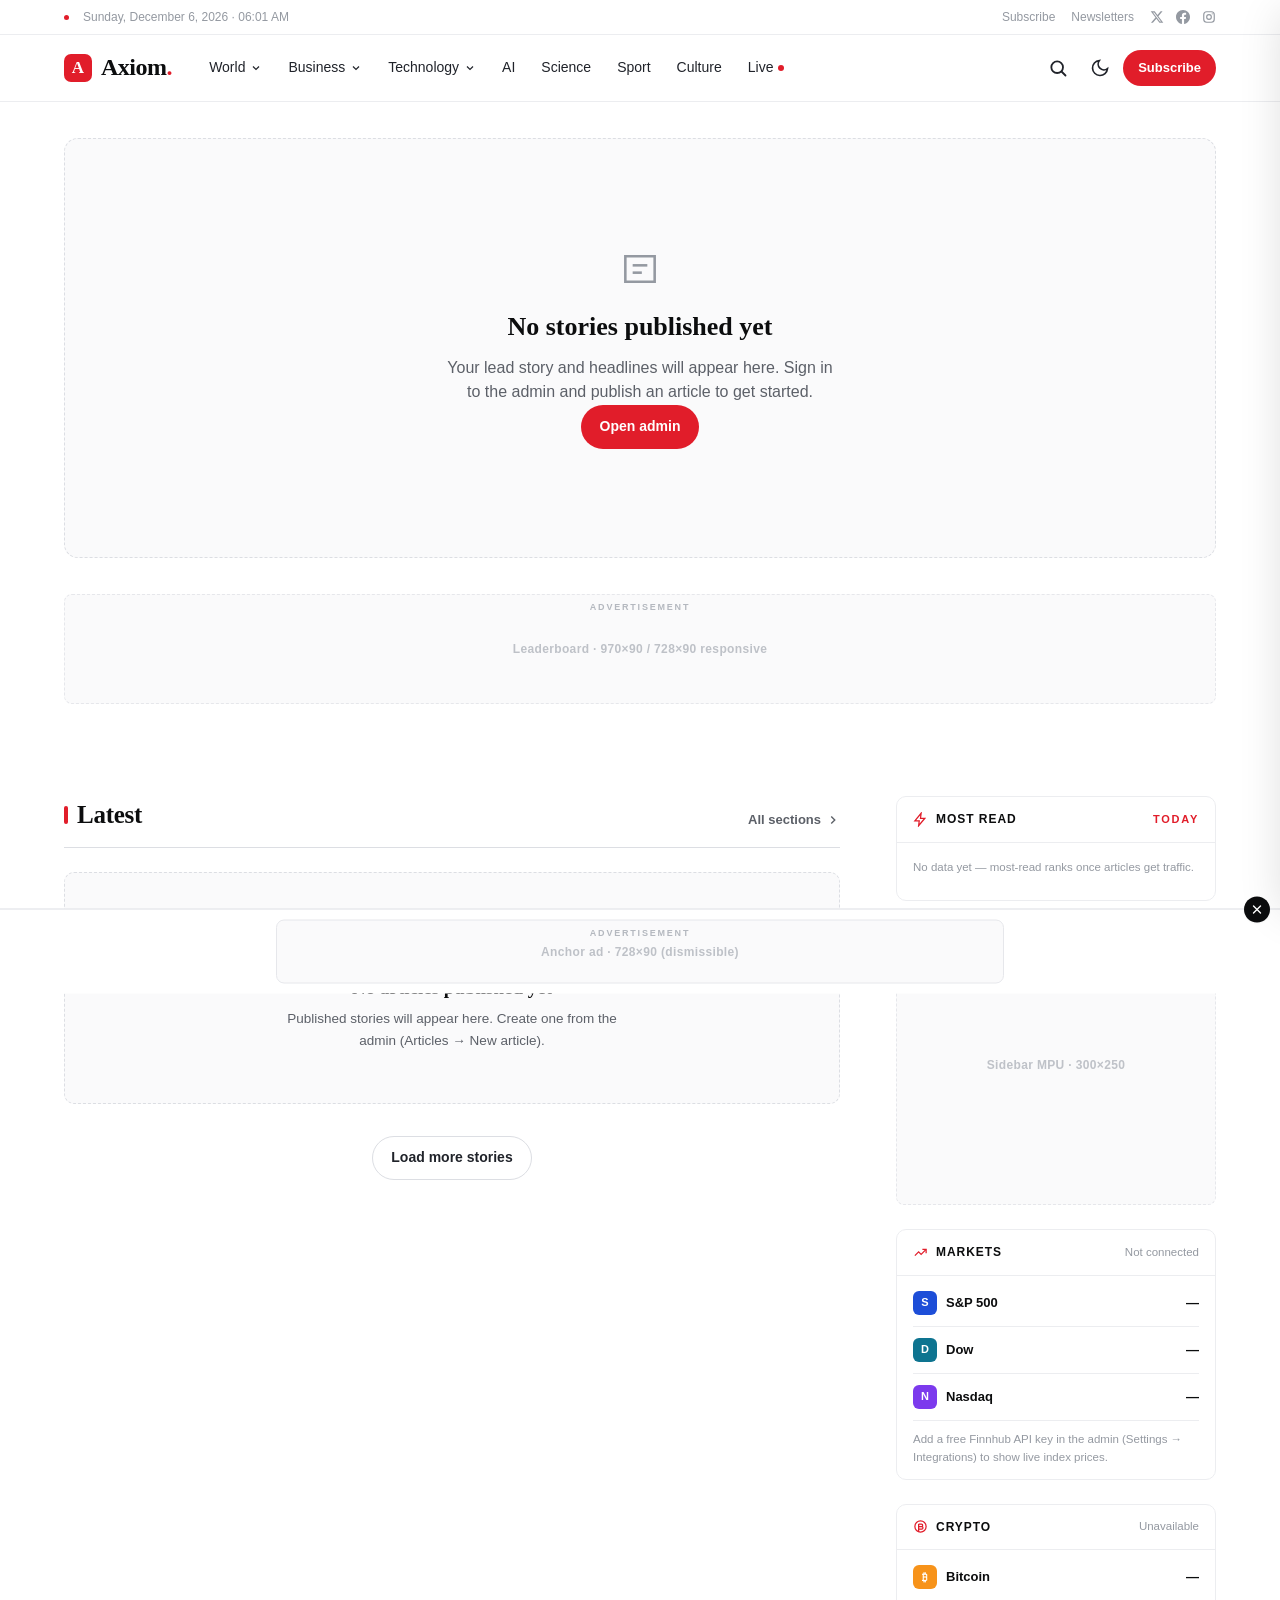
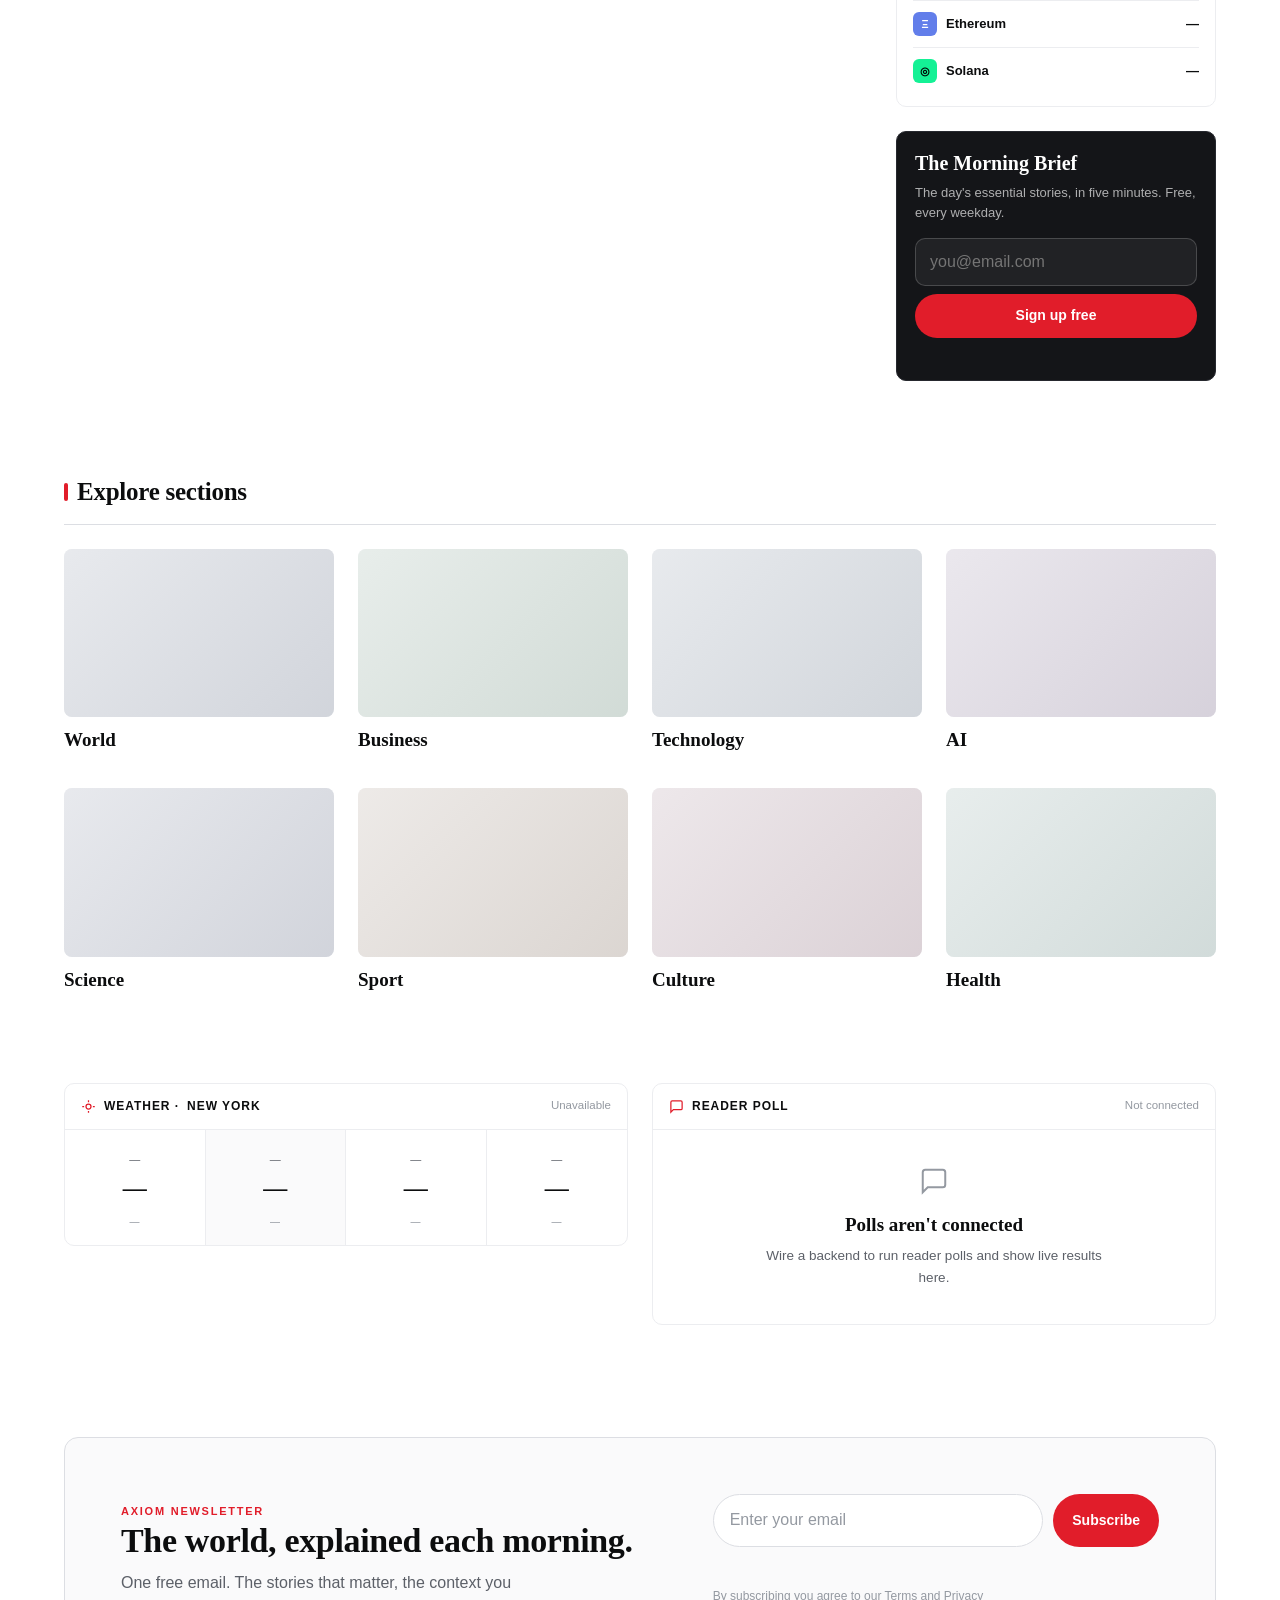
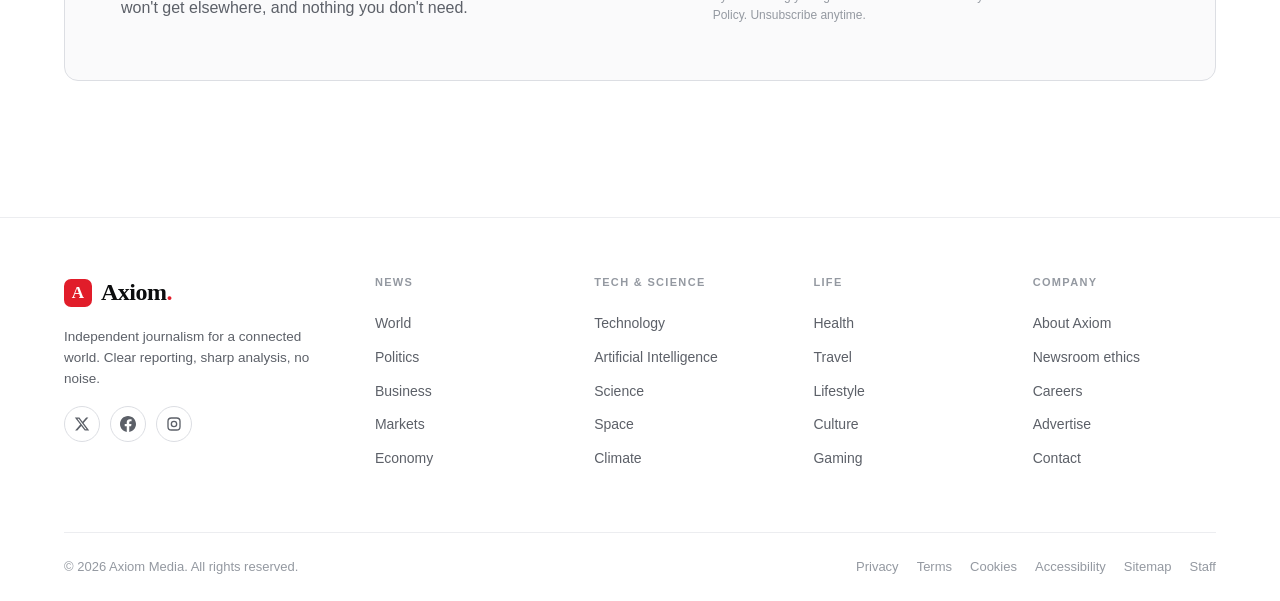
==== index.html @ 20c8a31b "Initial commit: Axiom news portal Minimalist, content-driven static news site (HTML/CSS/vanilla JS):" ====
<!DOCTYPE html>
<html lang="en">
<head>
<meta charset="utf-8">
<meta name="viewport" content="width=device-width, initial-scale=1, viewport-fit=cover">
<title>Axiom — Independent World News, Business, Technology &amp; AI</title>
<meta name="description" content="Axiom is a global news portal covering world affairs, business and markets, technology, AI, science, sport, culture, health and more.">
<meta name="theme-color" content="#E11D2A">
<meta http-equiv="Content-Security-Policy" content="default-src 'self'; base-uri 'self'; object-src 'none'; img-src 'self' data:; style-src 'self' 'unsafe-inline' https://fonts.googleapis.com; font-src 'self' https://fonts.gstatic.com; script-src 'self'; connect-src 'self' https://api.open-meteo.com https://api.coingecko.com https://finnhub.io; frame-ancestors 'none'; form-action 'self'">
<meta name="referrer" content="strict-origin-when-cross-origin">
<link rel="canonical" href="https://www.axiom.news/">
<meta name="robots" content="index, follow, max-image-preview:large">

<meta property="og:type" content="website">
<meta property="og:site_name" content="Axiom">
<meta property="og:title" content="Axiom — Independent World News">
<meta property="og:description" content="Clear reporting and sharp analysis across world, business, technology and AI.">
<meta property="og:url" content="https://www.axiom.news/">
<meta name="twitter:card" content="summary_large_image">
<meta name="twitter:site" content="@axiomnews">

<link rel="icon" href="data:image/svg+xml,%3Csvg xmlns='http://www.w3.org/2000/svg' viewBox='0 0 32 32'%3E%3Crect width='32' height='32' rx='8' fill='%23E11D2A'/%3E%3Ctext x='16' y='23' font-family='Georgia,serif' font-size='20' font-weight='700' fill='white' text-anchor='middle'%3EA%3C/text%3E%3C/svg%3E">
<link rel="preconnect" href="https://fonts.googleapis.com">
<link rel="preconnect" href="https://fonts.gstatic.com" crossorigin>
<link href="https://fonts.googleapis.com/css2?family=Fraunces:ital,opsz,wght@0,9..144,400..700;1,9..144,400..600&family=Inter:wght@400;500;600;700;800&family=Source+Serif+4:ital,opsz,wght@0,8..60,400..600;1,8..60,400&display=swap" rel="stylesheet">
<link rel="stylesheet" href="assets/css/styles.css">

<script type="application/ld+json">
{
  "@context": "https://schema.org",
  "@graph": [
    { "@type": "NewsMediaOrganization", "@id": "https://www.axiom.news/#org", "name": "Axiom",
      "url": "https://www.axiom.news/", "logo": "https://www.axiom.news/logo.png" },
    { "@type": "WebSite", "@id": "https://www.axiom.news/#site", "url": "https://www.axiom.news/",
      "name": "Axiom", "publisher": { "@id": "https://www.axiom.news/#org" },
      "potentialAction": { "@type": "SearchAction",
        "target": "https://www.axiom.news/search?q={query}", "query-input": "required name=query" } }
  ]
}
</script>
</head>
<body>
<a class="skip-link" href="#main">Skip to content</a>

<!-- ============ UTILITY BAR ============ -->
<div class="utility-bar">
  <div class="container">
    <div class="u-left"><span class="u-dot"></span><time data-date>—</time></div>
    <div class="u-right">
      <a href="#newsletter" class="hide-s">Subscribe</a>
      <a href="#newsletter" class="hide-s">Newsletters</a>
      <div class="u-social" aria-label="Social links">
        <a href="#" aria-label="Axiom on X"><svg width="14" height="14" viewBox="0 0 24 24" fill="currentColor"><path d="M18.244 2.25h3.308l-7.227 8.26 8.502 11.24H16.17l-5.214-6.817L4.99 21.75H1.68l7.73-8.835L1.254 2.25H8.08l4.713 6.231zm-1.161 17.52h1.833L7.084 4.126H5.117z"/></svg></a>
        <a href="#" aria-label="Axiom on Facebook"><svg width="14" height="14" viewBox="0 0 24 24" fill="currentColor"><path d="M24 12.07C24 5.4 18.63 0 12 0S0 5.4 0 12.07C0 18.1 4.39 23.1 10.13 24v-8.44H7.08v-3.49h3.05V9.41c0-3.02 1.79-4.69 4.53-4.69 1.31 0 2.68.24 2.68.24v2.97h-1.51c-1.49 0-1.96.93-1.96 1.89v2.25h3.33l-.53 3.49h-2.8V24C19.61 23.1 24 18.1 24 12.07z"/></svg></a>
        <a href="#" aria-label="Axiom on Instagram"><svg width="14" height="14" viewBox="0 0 24 24" fill="none" stroke="currentColor" stroke-width="2"><rect x="3" y="3" width="18" height="18" rx="5"/><circle cx="12" cy="12" r="4"/><circle cx="17.5" cy="6.5" r="1" fill="currentColor" stroke="none"/></svg></a>
      </div>
    </div>
  </div>
</div>

<!-- ============ HEADER ============ -->
<header class="site-header">
  <div class="container header-main">
    <a class="brand" href="index.html" aria-label="Axiom home"><span class="brand__mark">A</span><span class="brand__name">Axiom<b>.</b></span></a>

    <nav class="primary-nav" aria-label="Primary">
      <li class="has-mega">
        <a class="nav-link" href="category.html" data-cat="world">World <svg width="12" height="12" viewBox="0 0 24 24" fill="none" stroke="currentColor" stroke-width="2.4"><polyline points="6 9 12 15 18 9"/></svg></a>
        <div class="mega"><div class="container mega__grid">
          <div class="mega__col"><h4>Regions</h4><a href="category.html" data-cat="world">United States</a><a href="category.html" data-cat="world">Europe</a><a href="category.html" data-cat="world">Asia &amp; Pacific</a><a href="category.html" data-cat="world">Middle East</a><a href="category.html" data-cat="world">Africa</a><a href="category.html" data-cat="world">Americas</a></div>
          <div class="mega__col"><h4>Topics</h4><a href="category.html" data-cat="world">Politics</a><a href="category.html" data-cat="world">Conflict &amp; Security</a><a href="category.html" data-cat="science">Climate</a><a href="category.html" data-cat="world">Migration</a><a href="category.html" data-cat="world">Elections</a></div>
          <a class="mega__card" href="category.html" data-cat="world"><div class="media g-world" style="aspect-ratio:16/9;border-radius:8px;margin-bottom:10px"></div><h5>Browse all World coverage →</h5></a>
        </div></div>
      </li>
      <li class="has-mega">
        <a class="nav-link" href="category.html" data-cat="business">Business <svg width="12" height="12" viewBox="0 0 24 24" fill="none" stroke="currentColor" stroke-width="2.4"><polyline points="6 9 12 15 18 9"/></svg></a>
        <div class="mega"><div class="container mega__grid">
          <div class="mega__col"><h4>Markets</h4><a href="category.html" data-cat="business">Stocks</a><a href="category.html" data-cat="business">Bonds &amp; Rates</a><a href="category.html" data-cat="business">Commodities</a><a href="category.html" data-cat="business">Currencies</a><a href="category.html" data-cat="business">Crypto</a></div>
          <div class="mega__col"><h4>Sectors</h4><a href="category.html" data-cat="business">Economy</a><a href="category.html" data-cat="business">Deals &amp; M&amp;A</a><a href="category.html" data-cat="business">Startups</a><a href="category.html" data-cat="business">Energy</a><a href="category.html" data-cat="business">Real Estate</a></div>
          <a class="mega__card" href="category.html" data-cat="business"><div class="media g-biz" style="aspect-ratio:16/9;border-radius:8px;margin-bottom:10px"></div><h5>Browse all Business coverage →</h5></a>
        </div></div>
      </li>
      <li class="has-mega">
        <a class="nav-link" href="category.html" data-cat="technology">Technology <svg width="12" height="12" viewBox="0 0 24 24" fill="none" stroke="currentColor" stroke-width="2.4"><polyline points="6 9 12 15 18 9"/></svg></a>
        <div class="mega"><div class="container mega__grid">
          <div class="mega__col"><h4>Tech</h4><a href="category.html" data-cat="technology">Gadgets</a><a href="category.html" data-cat="technology">Software</a><a href="category.html" data-cat="technology">Security</a><a href="category.html" data-cat="technology">Big Tech</a><a href="category.html" data-cat="technology">Reviews</a></div>
          <div class="mega__col"><h4>Frontier</h4><a href="category.html" data-cat="ai">Artificial Intelligence</a><a href="category.html" data-cat="technology">Robotics</a><a href="category.html" data-cat="science">Space</a><a href="category.html" data-cat="technology">Chips</a></div>
          <a class="mega__card" href="category.html" data-cat="technology"><div class="media g-tech" style="aspect-ratio:16/9;border-radius:8px;margin-bottom:10px"></div><h5>Browse all Technology coverage →</h5></a>
        </div></div>
      </li>
      <li><a class="nav-link" href="category.html" data-cat="ai">AI</a></li>
      <li><a class="nav-link" href="category.html" data-cat="science">Science</a></li>
      <li><a class="nav-link" href="category.html" data-cat="sport">Sport</a></li>
      <li><a class="nav-link" href="category.html" data-cat="culture">Culture</a></li>
      <li><a class="nav-link" href="category.html" data-cat="live" data-live>Live</a></li>
    </nav>

    <div class="header-actions">
      <button class="icon-btn" data-open-search aria-label="Search (press /)"><svg width="20" height="20" viewBox="0 0 24 24" fill="none" stroke="currentColor" stroke-width="2.2" stroke-linecap="round"><circle cx="11" cy="11" r="7"/><line x1="21" y1="21" x2="16.5" y2="16.5"/></svg></button>
      <button class="icon-btn theme-toggle" data-theme-toggle aria-label="Toggle dark mode">
        <svg class="moon" width="20" height="20" viewBox="0 0 24 24" fill="none" stroke="currentColor" stroke-width="2"><path d="M21 12.8A9 9 0 1 1 11.2 3a7 7 0 0 0 9.8 9.8z"/></svg>
        <svg class="sun" width="20" height="20" viewBox="0 0 24 24" fill="none" stroke="currentColor" stroke-width="2"><circle cx="12" cy="12" r="4.5"/><line x1="12" y1="2" x2="12" y2="5"/><line x1="12" y1="19" x2="12" y2="22"/><line x1="2" y1="12" x2="5" y2="12"/><line x1="19" y1="12" x2="22" y2="12"/></svg>
      </button>
      <a class="btn btn--primary btn--sm hide-s" href="#newsletter">Subscribe</a>
      <button class="icon-btn hamburger" data-open-drawer aria-label="Open menu"><svg width="22" height="22" viewBox="0 0 24 24" fill="none" stroke="currentColor" stroke-width="2.2" stroke-linecap="round"><line x1="3" y1="7" x2="21" y2="7"/><line x1="3" y1="12" x2="21" y2="12"/><line x1="3" y1="17" x2="21" y2="17"/></svg></button>
    </div>
  </div>
</header>

<!-- ============ BREAKING TICKER (hidden until there is content) ============ -->
<div class="ticker" aria-label="Latest headlines" style="display:none">
  <span class="ticker__label"><span class="blink"></span> Latest</span>
  <div class="ticker__viewport"><div class="ticker__track" data-ticker-track></div></div>
</div>

<main id="main">

  <!-- ============ HERO (filled from published content) ============ -->
  <section class="hero container">
    <div data-home-hero>
      <div class="hero__empty">
        <svg width="44" height="44" viewBox="0 0 24 24" fill="none" stroke="currentColor" stroke-width="1.4"><path d="M4 5h16v14H4z"/><line x1="8" y1="10" x2="16" y2="10"/><line x1="8" y1="14" x2="13" y2="14"/></svg>
        <h2>No stories published yet</h2>
        <p>Your lead story and headlines will appear here. Sign in to the admin and publish an article to get started.</p>
        <a class="btn btn--primary" href="admin.html">Open admin</a>
      </div>
    </div>
    <div class="ad ad--leaderboard"><span class="ad__slot">Leaderboard · 970×90 / 728×90 responsive</span></div>
  </section>

  <!-- ============ LATEST + SIDEBAR ============ -->
  <section class="section container">
    <div class="with-aside">
      <div>
        <div class="section-head"><h2>Latest</h2><a class="more" href="category.html" data-cat="world">All sections <svg width="14" height="14" viewBox="0 0 24 24" fill="none" stroke="currentColor" stroke-width="2.4"><polyline points="9 6 15 12 9 18"/></svg></a></div>
        <div class="grid grid--2" data-feed></div>
        <div class="flex center" style="justify-content:center;margin-top:32px">
          <button class="btn btn--ghost" data-load-more>Load more stories</button>
        </div>
      </div>

      <aside class="aside">
        <div class="widget">
          <div class="widget__head"><h3><svg width="15" height="15" viewBox="0 0 24 24" fill="none" stroke="currentColor" stroke-width="2"><path d="M13 2 3 14h7l-1 8 10-12h-7z"/></svg> Most read</h3><span class="kicker">Today</span></div>
          <div class="widget__body"><ul class="mostread" data-mostread></ul></div>
        </div>

        <div class="ad ad--mpu"><span class="ad__slot">Sidebar MPU · 300×250</span></div>

        <div class="widget">
          <div class="widget__head"><h3><svg width="15" height="15" viewBox="0 0 24 24" fill="none" stroke="currentColor" stroke-width="2"><polyline points="3 17 9 11 13 15 21 7"/><polyline points="15 7 21 7 21 13"/></svg> Markets</h3><span class="note-src" data-stock-status>Not connected</span></div>
          <div class="widget__body">
            <div class="market-row" data-stock="SPY"><span class="sym"><span class="ic" style="background:#1d4ed8">S</span>S&amp;P 500</span><span class="val"><span class="price">—</span> <span class="chg"></span></span></div>
            <div class="market-row" data-stock="DIA"><span class="sym"><span class="ic" style="background:#0e7490">D</span>Dow</span><span class="val"><span class="price">—</span> <span class="chg"></span></span></div>
            <div class="market-row" data-stock="QQQ"><span class="sym"><span class="ic" style="background:#7c3aed">N</span>Nasdaq</span><span class="val"><span class="price">—</span> <span class="chg"></span></span></div>
            <p class="note-src" data-stock-note style="padding-top:10px">Add a free Finnhub API key in the admin (Settings → Integrations) to show live index prices.</p>
          </div>
        </div>

        <div class="widget">
          <div class="widget__head"><h3><svg width="15" height="15" viewBox="0 0 24 24" fill="none" stroke="currentColor" stroke-width="2"><circle cx="12" cy="12" r="9"/><path d="M9 8h4.5a2 2 0 0 1 0 4H9m0 0h5a2 2 0 0 1 0 4H9m0-8v12"/></svg> Crypto</h3><span class="note-src" data-crypto-status>Loading…</span></div>
          <div class="widget__body">
            <div class="market-row" data-crypto="bitcoin"><span class="sym"><span class="ic" style="background:#f7931a">₿</span>Bitcoin</span><span class="val"><span class="price">—</span> <span class="chg"></span></span></div>
            <div class="market-row" data-crypto="ethereum"><span class="sym"><span class="ic" style="background:#627eea">Ξ</span>Ethereum</span><span class="val"><span class="price">—</span> <span class="chg"></span></span></div>
            <div class="market-row" data-crypto="solana"><span class="sym"><span class="ic" style="background:#14f195;color:#000">◎</span>Solana</span><span class="val"><span class="price">—</span> <span class="chg"></span></span></div>
          </div>
        </div>

        <div class="widget" style="background:#141518;border-color:#26282e;color:#fff">
          <div class="widget__body" style="padding:20px 18px">
            <h3 style="font-family:var(--font-display);font-size:20px;font-weight:600;color:#fff;line-height:1.15">The Morning Brief</h3>
            <p style="font-size:13px;color:rgba(255,255,255,.66);margin-top:8px">The day's essential stories, in five minutes. Free, every weekday.</p>
            <form class="form" data-newsletter style="margin-top:14px;display:flex;flex-direction:column;gap:8px">
              <input type="email" required placeholder="you@email.com" style="padding:11px 14px;border-radius:10px;border:1.5px solid rgba(255,255,255,.18);background:rgba(255,255,255,.06);color:#fff">
              <button class="btn btn--primary btn--block" type="submit">Sign up free</button>
              <span class="msg" style="font-size:12px;min-height:14px"></span>
            </form>
          </div>
        </div>
      </aside>
    </div>
  </section>

  <!-- ============ EXPLORE SECTIONS ============ -->
  <section class="section--tight container">
    <div class="section-head"><h2>Explore sections</h2></div>
    <div class="grid grid--4">
      <a class="card" href="category.html" data-cat="world"><div class="media g-world"></div><div class="card__body"><h3>World</h3></div></a>
      <a class="card" href="category.html" data-cat="business"><div class="media g-biz"></div><div class="card__body"><h3>Business</h3></div></a>
      <a class="card" href="category.html" data-cat="technology"><div class="media g-tech"></div><div class="card__body"><h3>Technology</h3></div></a>
      <a class="card" href="category.html" data-cat="ai"><div class="media g-ai"></div><div class="card__body"><h3>AI</h3></div></a>
      <a class="card" href="category.html" data-cat="science"><div class="media g-sci"></div><div class="card__body"><h3>Science</h3></div></a>
      <a class="card" href="category.html" data-cat="sport"><div class="media g-sport"></div><div class="card__body"><h3>Sport</h3></div></a>
      <a class="card" href="category.html" data-cat="culture"><div class="media g-ent"></div><div class="card__body"><h3>Culture</h3></div></a>
      <a class="card" href="category.html" data-cat="health"><div class="media g-health"></div><div class="card__body"><h3>Health</h3></div></a>
    </div>
  </section>

  <!-- ============ WIDGETS ROW (placeholders) ============ -->
  <section class="section container">
    <div class="grid grid--2" style="align-items:start">
      <div class="widget">
        <div class="widget__head"><h3><svg width="15" height="15" viewBox="0 0 24 24" fill="none" stroke="currentColor" stroke-width="2"><circle cx="12" cy="12" r="4"/><line x1="12" y1="2" x2="12" y2="5"/><line x1="12" y1="19" x2="12" y2="22"/><line x1="2" y1="12" x2="5" y2="12"/><line x1="19" y1="12" x2="22" y2="12"/></svg> Weather · <span data-weather-loc>New York</span></h3><span class="note-src" data-weather-status>Loading…</span></div>
        <div class="weather" data-weather>
          <div class="weather__day" data-wday><span class="lbl">—</span><div class="t muted-val">—</div><div class="d">—</div></div>
          <div class="weather__day" data-wday style="background:var(--surface)"><span class="lbl">—</span><div class="t muted-val">—</div><div class="d">—</div></div>
          <div class="weather__day" data-wday><span class="lbl">—</span><div class="t muted-val">—</div><div class="d">—</div></div>
          <div class="weather__day" data-wday><span class="lbl">—</span><div class="t muted-val">—</div><div class="d">—</div></div>
        </div>
      </div>

      <div class="widget">
        <div class="widget__head"><h3><svg width="15" height="15" viewBox="0 0 24 24" fill="none" stroke="currentColor" stroke-width="2"><path d="M21 15a2 2 0 0 1-2 2H7l-4 4V5a2 2 0 0 1 2-2h14a2 2 0 0 1 2 2z"/></svg> Reader poll</h3><span class="note-src">Not connected</span></div>
        <div class="widget__body" style="padding:18px">
          <div class="empty" style="border:none;background:transparent;padding:18px 0">
            <svg width="30" height="30" viewBox="0 0 24 24" fill="none" stroke="currentColor" stroke-width="1.6"><path d="M21 15a2 2 0 0 1-2 2H7l-4 4V5a2 2 0 0 1 2-2h14a2 2 0 0 1 2 2z"/></svg>
            <h3>Polls aren't connected</h3>
            <p>Wire a backend to run reader polls and show live results here.</p>
          </div>
        </div>
      </div>
    </div>
  </section>

  <!-- ============ NEWSLETTER BAND ============ -->
  <section class="section container" id="newsletter">
    <div class="newsletter">
      <div class="newsletter__inner">
        <div>
          <span class="kicker">Axiom newsletter</span>
          <h2>The world, explained each morning.</h2>
          <p>One free email. The stories that matter, the context you won't get elsewhere, and nothing you don't need.</p>
        </div>
        <div>
          <form class="form" data-newsletter>
            <input type="email" required placeholder="Enter your email" aria-label="Email address">
            <button class="btn btn--primary" type="submit">Subscribe</button>
          </form>
          <div class="msg"></div>
          <p class="fineprint">By subscribing you agree to our Terms and Privacy Policy. Unsubscribe anytime.</p>
        </div>
      </div>
    </div>
  </section>

</main>

<!-- ============ FOOTER ============ -->
<footer class="site-footer">
  <div class="container">
    <div class="footer-top">
      <div class="footer-brand">
        <a class="brand" href="index.html"><span class="brand__mark">A</span><span class="brand__name">Axiom<b>.</b></span></a>
        <p>Independent journalism for a connected world. Clear reporting, sharp analysis, no noise.</p>
        <div class="footer-social">
          <a href="#" aria-label="X"><svg width="16" height="16" viewBox="0 0 24 24" fill="currentColor"><path d="M18.244 2.25h3.308l-7.227 8.26 8.502 11.24H16.17l-5.214-6.817L4.99 21.75H1.68l7.73-8.835L1.254 2.25H8.08l4.713 6.231zm-1.161 17.52h1.833L7.084 4.126H5.117z"/></svg></a>
          <a href="#" aria-label="Facebook"><svg width="16" height="16" viewBox="0 0 24 24" fill="currentColor"><path d="M24 12.07C24 5.4 18.63 0 12 0S0 5.4 0 12.07C0 18.1 4.39 23.1 10.13 24v-8.44H7.08v-3.49h3.05V9.41c0-3.02 1.79-4.69 4.53-4.69 1.31 0 2.68.24 2.68.24v2.97h-1.51c-1.49 0-1.96.93-1.96 1.89v2.25h3.33l-.53 3.49h-2.8V24C19.61 23.1 24 18.1 24 12.07z"/></svg></a>
          <a href="#" aria-label="Instagram"><svg width="16" height="16" viewBox="0 0 24 24" fill="none" stroke="currentColor" stroke-width="2"><rect x="3" y="3" width="18" height="18" rx="5"/><circle cx="12" cy="12" r="4"/></svg></a>
        </div>
      </div>
      <div class="footer-col"><h4>News</h4><a href="category.html" data-cat="world">World</a><a href="category.html" data-cat="world">Politics</a><a href="category.html" data-cat="business">Business</a><a href="category.html" data-cat="business">Markets</a><a href="category.html" data-cat="business">Economy</a></div>
      <div class="footer-col"><h4>Tech &amp; Science</h4><a href="category.html" data-cat="technology">Technology</a><a href="category.html" data-cat="ai">Artificial Intelligence</a><a href="category.html" data-cat="science">Science</a><a href="category.html" data-cat="science">Space</a><a href="category.html" data-cat="science">Climate</a></div>
      <div class="footer-col"><h4>Life</h4><a href="category.html" data-cat="health">Health</a><a href="category.html" data-cat="travel">Travel</a><a href="category.html" data-cat="lifestyle">Lifestyle</a><a href="category.html" data-cat="culture">Culture</a><a href="category.html" data-cat="gaming">Gaming</a></div>
      <div class="footer-col"><h4>Company</h4><a href="#">About Axiom</a><a href="#">Newsroom ethics</a><a href="#">Careers</a><a href="#">Advertise</a><a href="#">Contact</a></div>
    </div>
    <div class="footer-bottom">
      <span>© <span data-year>2026</span> Axiom Media. All rights reserved.</span>
      <nav aria-label="Legal"><a href="#">Privacy</a><a href="#">Terms</a><a href="#">Cookies</a><a href="#">Accessibility</a><a href="#">Sitemap</a><a href="admin.html">Staff</a></nav>
    </div>
  </div>
</footer>

<div class="anchor-ad" aria-label="Advertisement">
  <button class="anchor-ad__close" aria-label="Close ad"><svg width="14" height="14" viewBox="0 0 24 24" fill="none" stroke="currentColor" stroke-width="2.4" stroke-linecap="round"><line x1="6" y1="6" x2="18" y2="18"/><line x1="18" y1="6" x2="6" y2="18"/></svg></button>
  <div class="inner"><div class="ad"><span class="ad__slot">Anchor ad · 728×90 (dismissible)</span></div></div>
</div>

<button class="to-top" aria-label="Back to top"><svg width="20" height="20" viewBox="0 0 24 24" fill="none" stroke="currentColor" stroke-width="2.4" stroke-linecap="round"><polyline points="18 15 12 9 6 15"/></svg></button>

<!-- SEARCH OVERLAY -->
<div class="search-overlay" role="dialog" aria-modal="true" aria-label="Search">
  <div class="search-box">
    <div class="field">
      <svg width="22" height="22" viewBox="0 0 24 24" fill="none" stroke="var(--accent)" stroke-width="2.4" stroke-linecap="round"><circle cx="11" cy="11" r="7"/><line x1="21" y1="21" x2="16.5" y2="16.5"/></svg>
      <input type="search" placeholder="Search Axiom…" aria-label="Search">
      <button class="icon-btn" data-close-search aria-label="Close"><svg width="20" height="20" viewBox="0 0 24 24" fill="none" stroke="currentColor" stroke-width="2.2" stroke-linecap="round"><line x1="6" y1="6" x2="18" y2="18"/><line x1="18" y1="6" x2="6" y2="18"/></svg></button>
    </div>
    <p class="hint">Browse sections</p>
    <div class="terms"></div>
  </div>
</div>

<!-- MOBILE DRAWER -->
<div class="scrim-bg" data-close-drawer></div>
<aside class="drawer" aria-label="Mobile menu">
  <div class="drawer__head">
    <a class="brand" href="index.html"><span class="brand__mark">A</span><span class="brand__name">Axiom<b>.</b></span></a>
    <button class="icon-btn" data-close-drawer aria-label="Close menu"><svg width="22" height="22" viewBox="0 0 24 24" fill="none" stroke="currentColor" stroke-width="2.2" stroke-linecap="round"><line x1="6" y1="6" x2="18" y2="18"/><line x1="18" y1="6" x2="6" y2="18"/></svg></button>
  </div>
  <nav>
    <a href="category.html" data-cat="world">World</a>
    <a href="category.html" data-cat="business">Business</a>
    <a href="category.html" data-cat="technology">Technology</a>
    <a href="category.html" data-cat="ai">AI</a>
    <a href="category.html" data-cat="science">Science</a>
    <a href="category.html" data-cat="sport">Sport</a>
    <a href="category.html" data-cat="health">Health</a>
    <a href="category.html" data-cat="travel">Travel</a>
    <a href="category.html" data-cat="culture">Culture</a>
    <a href="category.html" data-cat="gaming">Gaming</a>
  </nav>
  <div class="drawer__foot">
    <a class="btn btn--primary btn--block" href="#newsletter" data-close-drawer>Subscribe</a>
    <a class="btn btn--ghost btn--block" href="admin.html">Admin</a>
  </div>
</aside>

<script src="assets/js/data.js" defer></script>
<script src="assets/js/main.js" defer></script>
</body>
</html>
---- assets/css/styles.css ----
/* =====================================================================
   AXIOM — Minimal editorial news system
   Restraint-first: whitespace, hairlines, strong type, one accent.
   Accent: Signal Red (#E11D2A). Light + dark.
   Class API is stable — markup keeps working.
   ===================================================================== */

/* ---------- 1. TOKENS ---------- */
:root {
  --accent: #E11D2A;
  --accent-press: #B8141F;
  --accent-tint: #FBECEC;
  --accent-ink: #ffffff;

  --ink: #0C0D0E;
  --text: #20232A;
  --text-2: #5C6068;
  --text-3: #9499A1;

  --bg: #FFFFFF;
  --surface: #FAFAFB;
  --surface-2: #F1F2F4;
  --header-bg: rgba(255, 255, 255, .85);

  --border: #ECEDF0;
  --border-strong: #DCDEE3;

  --ad-bg: #FAFAFB;
  --ad-border: #E6E7EB;
  --ad-label: #B4B8BF;
  --positive: #117A45;
  --negative: #C71F2D;

  --shadow-sm: 0 1px 2px rgba(12, 13, 14, .04);
  --shadow-pop: 0 12px 40px rgba(12, 13, 14, .12);

  --r-xs: 4px; --r-sm: 8px; --r: 10px; --r-lg: 14px; --r-pill: 999px;

  --font-display: "Fraunces", Georgia, "Times New Roman", serif;
  --font-ui: "Inter", -apple-system, BlinkMacSystemFont, "Segoe UI", Roboto, sans-serif;
  --font-read: "Source Serif 4", Georgia, serif;

  --s1: 4px; --s2: 8px; --s3: 12px; --s4: 16px; --s5: 24px;
  --s6: 36px; --s7: 56px; --s8: 80px; --s9: 112px;

  --container: 1200px;
  --gutter: 24px;
  --header-h: 66px;

  --ease: cubic-bezier(.22, .61, .36, 1);
  --fast: .15s;
  --med: .25s;
  color-scheme: light;
}
[data-theme="dark"] {
  --accent: #FF4D58;
  --accent-press: #FF6E76;
  --accent-tint: #2A1517;
  --accent-ink: #0C0D0E;

  --ink: #F5F6F8;
  --text: #E5E7EB;
  --text-2: #A2A7B0;
  --text-3: #6E747D;

  --bg: #000000;
  --surface: #0A0A0B;
  --surface-2: #141416;
  --header-bg: rgba(0, 0, 0, .82);

  --border: #1C1C1F;
  --border-strong: #2A2A2E;

  --ad-bg: #0A0A0B;
  --ad-border: #24262C;
  --ad-label: #565C65;
  --positive: #3FCB82;
  --negative: #FF5B66;

  --shadow-sm: 0 1px 2px rgba(0, 0, 0, .4);
  --shadow-pop: 0 16px 50px rgba(0, 0, 0, .6);
  color-scheme: dark;
}

/* ---------- 2. RESET ---------- */
*, *::before, *::after { box-sizing: border-box; margin: 0; padding: 0; }
html { -webkit-text-size-adjust: 100%; scroll-behavior: smooth; }
@media (prefers-reduced-motion: reduce) {
  html { scroll-behavior: auto; }
  *, *::before, *::after { animation: none !important; transition-duration: .001ms !important; }
}
body {
  font-family: var(--font-ui);
  background: var(--bg);
  color: var(--text);
  line-height: 1.55;
  -webkit-font-smoothing: antialiased;
  text-rendering: optimizeLegibility;
  transition: background var(--med) var(--ease), color var(--med) var(--ease);
  overflow-x: hidden;
}
img, svg, video { display: block; max-width: 100%; }
a { color: inherit; text-decoration: none; }
button { font: inherit; cursor: pointer; border: none; background: none; color: inherit; }
input { font: inherit; }
ul { list-style: none; }
:focus-visible { outline: 2px solid var(--accent); outline-offset: 2px; border-radius: 2px; }
::selection { background: var(--accent); color: #fff; }

.skip-link { position: absolute; left: -999px; top: 8px; z-index: 200; background: var(--ink); color: var(--bg); padding: 10px 16px; border-radius: var(--r-sm); }
.skip-link:focus { left: 8px; }

/* ---------- 3. LAYOUT ---------- */
.container { max-width: var(--container); margin-inline: auto; padding-inline: var(--gutter); }
.section { padding-block: var(--s7); }
.section--tight { padding-block: var(--s6); }
.muted { color: var(--text-2); }
.divider { height: 1px; background: var(--border); border: none; margin-block: var(--s5); }

/* ---------- 4. TYPOGRAPHY ---------- */
.kicker { font-family: var(--font-ui); font-size: 11px; font-weight: 700; letter-spacing: .16em; text-transform: uppercase; color: var(--accent); }
.headline, .serif { font-family: var(--font-display); }

.section-head { display: flex; align-items: baseline; justify-content: space-between; gap: var(--s4); margin-bottom: var(--s5); padding-bottom: var(--s3); border-bottom: 1px solid var(--border-strong); }
.section-head h2 { font-family: var(--font-display); font-weight: 600; font-size: clamp(19px, 2.2vw, 25px); letter-spacing: -.01em; color: var(--ink); display: flex; align-items: center; gap: 9px; }
.section-head h2::before { content: ""; width: 4px; height: 18px; border-radius: 2px; background: var(--accent); display: inline-block; }
.section-head a.more { font-family: var(--font-ui); font-size: 13px; font-weight: 600; color: var(--text-2); display: inline-flex; align-items: center; gap: 5px; white-space: nowrap; transition: color var(--fast) var(--ease), gap var(--fast) var(--ease); }
.section-head a.more:hover { color: var(--accent); gap: 9px; }

/* ---------- 5. BUTTONS / PILLS ---------- */
.btn { display: inline-flex; align-items: center; gap: 8px; justify-content: center; font-family: var(--font-ui); font-weight: 600; font-size: 14px; padding: 10px 18px; border-radius: var(--r-pill); border: 1px solid transparent; transition: background var(--fast) var(--ease), color var(--fast), border-color var(--fast), transform var(--fast); }
.btn:active { transform: translateY(1px); }
.btn--primary { background: var(--accent); color: var(--accent-ink); }
.btn--primary:hover { background: var(--accent-press); }
.btn--ghost { border-color: var(--border-strong); color: var(--text); background: transparent; }
.btn--ghost:hover { border-color: var(--ink); color: var(--ink); }
.btn--sm { padding: 7px 14px; font-size: 13px; }
.btn--block { width: 100%; }

.tag { display: inline-flex; align-items: center; gap: 6px; font-size: 10px; font-weight: 700; letter-spacing: .12em; text-transform: uppercase; padding: 4px 8px; border-radius: var(--r-xs); background: var(--accent); color: var(--accent-ink); }
.tag--soft { background: rgba(255, 255, 255, .92); color: #111; backdrop-filter: blur(4px); }
[data-theme="dark"] .tag--soft { background: rgba(20, 22, 26, .82); color: #fff; }

.chip { font-family: var(--font-ui); font-size: 13px; font-weight: 500; white-space: nowrap; padding: 8px 14px; border-radius: var(--r-pill); border: 1px solid var(--border-strong); background: transparent; color: var(--text-2); transition: all var(--fast) var(--ease); }
.chip:hover { border-color: var(--ink); color: var(--ink); }
.chip--active { background: var(--ink); color: var(--bg); border-color: var(--ink); }

/* ---------- 6. MEDIA PLACEHOLDERS (neutral, theme-aware tints) ---------- */
.media { position: relative; overflow: hidden; background: var(--surface-2); aspect-ratio: 16 / 10; isolation: isolate; }
.media::before { content: ""; position: absolute; inset: 0; background: linear-gradient(135deg, hsl(var(--hue, 220) 14% 92%), hsl(var(--hue, 220) 12% 84%)); transition: transform .5s var(--ease); }
[data-theme="dark"] .media::before { background: linear-gradient(135deg, hsl(var(--hue, 220) 12% 15%), hsl(var(--hue, 220) 10% 10%)); }
a:hover > .media::before, .card:hover .media::before, .hero__lead:hover .media::before { transform: scale(1.03); }

/* muted topic hues */
.g-tech { --hue: 214; } .g-ai { --hue: 270; } .g-biz { --hue: 150; }
.g-world { --hue: 220; } .g-sport { --hue: 26; } .g-ent { --hue: 330; }
.g-health { --hue: 172; } .g-sci { --hue: 224; } .g-pol { --hue: 2; }
.g-life { --hue: 44; } .g-travel { --hue: 194; } .g-game { --hue: 258; }

.media__label { position: absolute; left: 12px; top: 12px; z-index: 2; }
.media__credit { position: absolute; right: 10px; bottom: 8px; z-index: 2; font-size: 9.5px; letter-spacing: .04em; color: var(--text-3); }

/* ---------- 7. HEADER ---------- */
.utility-bar { background: transparent; color: var(--text-3); font-size: 12px; border-bottom: 1px solid var(--border); }
.utility-bar .container { display: flex; align-items: center; justify-content: space-between; height: 34px; }
.utility-bar .u-left { display: flex; align-items: center; gap: 14px; }
.utility-bar time { font-variant-numeric: tabular-nums; }
.utility-bar .u-dot { width: 5px; height: 5px; border-radius: 50%; background: var(--accent); }
.utility-bar a { color: var(--text-3); transition: color var(--fast); }
.utility-bar a:hover { color: var(--accent); }
.utility-bar .u-right { display: flex; align-items: center; gap: 16px; }
.u-social { display: flex; gap: 12px; }
.u-social a { display: grid; place-items: center; }

.site-header { position: sticky; top: 0; z-index: 100; background: var(--header-bg); backdrop-filter: saturate(180%) blur(14px); border-bottom: 1px solid var(--border); transition: border-color var(--med); }
.site-header.is-stuck { border-bottom-color: var(--border-strong); }
.header-main { display: flex; align-items: center; gap: var(--s5); height: var(--header-h); }

.brand { display: flex; align-items: center; gap: 9px; flex: none; }
.brand__mark { width: 28px; height: 28px; border-radius: 7px; background: var(--accent); display: grid; place-items: center; color: #fff; font-family: var(--font-display); font-weight: 600; font-size: 17px; }
.brand__name { font-family: var(--font-display); font-weight: 600; font-size: 24px; letter-spacing: -.02em; color: var(--ink); }
.brand__name b { color: var(--accent); font-weight: 600; }

.primary-nav { display: flex; align-items: stretch; gap: 0; height: 100%; flex: 1; }
.primary-nav > li { display: flex; align-items: center; position: static; }
.nav-link { display: inline-flex; align-items: center; gap: 5px; height: 100%; padding: 0 13px; font-size: 14px; font-weight: 500; color: var(--text); position: relative; transition: color var(--fast); }
.nav-link[data-live]::after { content: ""; width: 6px; height: 6px; border-radius: 50%; background: var(--accent); }
.nav-link:hover { color: var(--accent); }
.has-mega > .nav-link::before { content: ""; position: absolute; left: 13px; right: 13px; bottom: -1px; height: 2px; background: var(--accent); transform: scaleX(0); transform-origin: left; transition: transform var(--fast) var(--ease); }
.has-mega:hover > .nav-link::before, .has-mega:focus-within > .nav-link::before { transform: scaleX(1); }

.header-actions { display: flex; align-items: center; gap: 4px; flex: none; }
.icon-btn { width: 38px; height: 38px; border-radius: 50%; display: grid; place-items: center; color: var(--text); transition: background var(--fast), color var(--fast); }
.icon-btn:hover { background: var(--surface-2); color: var(--accent); }
.theme-toggle .sun { display: none; }
[data-theme="dark"] .theme-toggle .sun { display: block; }
[data-theme="dark"] .theme-toggle .moon { display: none; }

/* Mega menu */
.mega { position: absolute; left: 0; right: 0; top: 100%; background: var(--bg); border-top: 1px solid var(--border); border-bottom: 1px solid var(--border); box-shadow: var(--shadow-pop); opacity: 0; visibility: hidden; transform: translateY(6px); transition: opacity var(--fast) var(--ease), transform var(--fast) var(--ease), visibility var(--fast); }
.has-mega:hover .mega, .has-mega:focus-within .mega { opacity: 1; visibility: visible; transform: translateY(0); }
.mega__grid { display: grid; grid-template-columns: 1fr 1fr 1.6fr; gap: var(--s6); padding-block: var(--s6); }
.mega__col h4 { font-size: 11px; letter-spacing: .14em; text-transform: uppercase; color: var(--text-3); margin-bottom: var(--s3); }
.mega__col a { display: block; padding: 7px 0; font-size: 14px; font-weight: 500; color: var(--text); border-bottom: 1px solid var(--border); transition: color var(--fast), padding-left var(--fast); }
.mega__col a:hover { color: var(--accent); padding-left: 4px; }
.mega__feature { display: grid; grid-template-columns: 1fr 1fr; gap: var(--s4); }
.mega__card .media { aspect-ratio: 16 / 11; border-radius: var(--r-sm); margin-bottom: 10px; }
.mega__card h5 { font-family: var(--font-display); font-size: 15px; font-weight: 600; line-height: 1.2; color: var(--ink); }

/* ---------- 8. BREAKING TICKER ---------- */
.ticker { background: transparent; border-bottom: 1px solid var(--border); display: flex; align-items: stretch; overflow: hidden; }
.ticker__label { flex: none; display: inline-flex; align-items: center; gap: 8px; color: var(--accent); padding: 0 18px 0 0; margin-right: 18px; border-right: 1px solid var(--border); font-size: 11.5px; font-weight: 800; letter-spacing: .1em; text-transform: uppercase; }
.ticker__label .blink { width: 7px; height: 7px; border-radius: 50%; background: var(--accent); animation: blink 1.4s steps(2) infinite; }
@keyframes blink { 50% { opacity: .25; } }
.ticker__viewport { overflow: hidden; flex: 1; position: relative; }
.ticker__track { display: inline-flex; align-items: center; gap: 40px; white-space: nowrap; padding-left: 100%; animation: ticker 40s linear infinite; }
.ticker:hover .ticker__track { animation-play-state: paused; }
.ticker__track a { display: inline-flex; align-items: center; gap: 10px; font-size: 13.5px; font-weight: 500; color: var(--text-2); height: 42px; transition: color var(--fast); }
.ticker__track a:hover { color: var(--accent); }
.ticker__track a::before { content: ""; width: 4px; height: 4px; border-radius: 50%; background: var(--text-3); }
@keyframes ticker { to { transform: translateX(-100%); } }

/* ---------- 9. HERO ---------- */
.hero { padding-top: var(--s6); }
.hero__grid { display: grid; grid-template-columns: 1.8fr 1fr; gap: var(--s6); }
.hero__lead { position: relative; border-radius: var(--r-lg); overflow: hidden; min-height: 500px; display: flex; }
.hero__lead .media { position: absolute; inset: 0; aspect-ratio: auto; }
.hero__lead .media::before { background: linear-gradient(150deg, #2a2e35, #14161a) !important; }
.hero__lead .scrim { position: absolute; inset: 0; z-index: 1; background: linear-gradient(180deg, rgba(8, 9, 12, 0) 30%, rgba(8, 9, 12, .85) 100%); }
.hero__lead .content { position: relative; z-index: 2; margin-top: auto; padding: var(--s6); color: #fff; }
.hero__lead h1 { font-family: var(--font-display); font-weight: 600; font-size: clamp(28px, 3.6vw, 46px); line-height: 1.06; letter-spacing: -.02em; max-width: 17ch; margin-top: var(--s3); color: #fff; }
.hero__lead p { margin-top: var(--s3); font-size: 16px; color: rgba(255, 255, 255, .82); max-width: 52ch; }
.byline { display: flex; align-items: center; gap: 9px; margin-top: var(--s4); font-size: 13px; flex-wrap: wrap; }
.byline .avatar { width: 28px; height: 28px; border-radius: 50%; background: var(--accent); display: grid; place-items: center; color: #fff; font-weight: 700; font-size: 11px; flex: none; }
.byline .sep { width: 3px; height: 3px; border-radius: 50%; background: currentColor; opacity: .5; }
.hero__lead .byline { color: rgba(255, 255, 255, .8); }

.hero__side { display: flex; flex-direction: column; gap: var(--s5); }
.side-story { display: grid; grid-template-columns: 92px 1fr; gap: var(--s4); align-items: start; padding-bottom: var(--s5); border-bottom: 1px solid var(--border); }
.side-story:last-child { border-bottom: none; padding-bottom: 0; }
.side-story .media { border-radius: var(--r-sm); aspect-ratio: 1 / 1; }
.side-story h3 { font-family: var(--font-display); font-weight: 600; font-size: 16px; line-height: 1.2; color: var(--ink); margin-top: 4px; transition: color var(--fast); }
.side-story:hover h3 { color: var(--accent); }
.side-story .meta { margin-top: 6px; font-size: 12px; color: var(--text-3); display: flex; gap: 8px; align-items: center; }

/* ---------- 10. CARDS ---------- */
.card { display: flex; flex-direction: column; background: transparent; border-radius: var(--r); overflow: visible; }
.card .media { border-radius: var(--r-sm); }
.card__body { padding-top: var(--s3); display: flex; flex-direction: column; gap: 8px; }
.card h3 { font-family: var(--font-display); font-weight: 600; font-size: 19px; line-height: 1.18; color: var(--ink); transition: color var(--fast); }
.card:hover h3 { color: var(--accent); }
.card p { font-size: 14px; color: var(--text-2); line-height: 1.5; }
.card .meta { font-size: 12px; color: var(--text-3); display: flex; align-items: center; gap: 8px; margin-top: auto; }
.card .meta .cat { color: var(--accent); font-weight: 700; text-transform: uppercase; letter-spacing: .07em; font-size: 11px; }

.card--row { flex-direction: row; gap: var(--s4); align-items: start; }
.card--row .media { flex: none; width: 132px; aspect-ratio: 4 / 3; }
.card--row h3 { font-size: 16px; }
.card--row .card__body { padding-top: 0; }

.grid { display: grid; gap: var(--s6) var(--s5); }
.grid--3 { grid-template-columns: repeat(3, 1fr); }
.grid--4 { grid-template-columns: repeat(4, 1fr); }
.grid--2 { grid-template-columns: repeat(2, 1fr); }

.with-aside { display: grid; grid-template-columns: 1fr 320px; gap: var(--s7); align-items: start; }
.aside { display: flex; flex-direction: column; gap: var(--s5); position: sticky; top: calc(var(--header-h) + 16px); }

/* ---------- 11. TRENDING RAIL ---------- */
.rail { display: grid; grid-auto-flow: column; grid-auto-columns: minmax(270px, 1fr); gap: var(--s5); overflow-x: auto; scroll-snap-type: x mandatory; padding-bottom: 8px; scrollbar-width: thin; }
.rail > * { scroll-snap-align: start; }
.rank-card { display: grid; grid-template-columns: auto 1fr; gap: var(--s4); align-items: center; padding: var(--s4) 0; border-top: 2px solid var(--ink); }
.rank-card .rank { font-family: var(--font-display); font-weight: 600; font-size: 34px; line-height: 1; color: var(--text-3); }
.rank-card:hover .rank { color: var(--accent); }
.rank-card h3 { font-family: var(--font-display); font-weight: 600; font-size: 16px; line-height: 1.22; color: var(--ink); transition: color var(--fast); }
.rank-card:hover h3 { color: var(--accent); }
.rank-card .meta { font-size: 11.5px; color: var(--text-3); margin-top: 5px; }

/* ---------- 12. WIDGETS ---------- */
.widget { border: 1px solid var(--border); border-radius: var(--r); background: var(--bg); overflow: hidden; }
.widget__head { display: flex; align-items: center; justify-content: space-between; padding: 13px 16px; border-bottom: 1px solid var(--border); }
.widget__head h3 { font-family: var(--font-ui); font-size: 12px; font-weight: 700; letter-spacing: .08em; text-transform: uppercase; color: var(--ink); display: flex; align-items: center; gap: 8px; }
.widget__head h3 svg { color: var(--accent); }
.widget__body { padding: 4px 16px 12px; }

.mostread li { display: grid; grid-template-columns: auto 1fr; gap: 14px; align-items: baseline; padding: 12px 0; border-bottom: 1px solid var(--border); }
.mostread li:last-child { border-bottom: none; }
.mostread .n { font-family: var(--font-display); font-weight: 600; font-size: 18px; color: var(--accent); width: 18px; }
.mostread a { font-family: var(--font-display); font-weight: 600; font-size: 14.5px; line-height: 1.25; color: var(--ink); transition: color var(--fast); }
.mostread a:hover { color: var(--accent); }
.mostread .meta { font-size: 11px; color: var(--text-3); margin-top: 3px; }

.weather { display: grid; grid-template-columns: repeat(4, 1fr); }
.weather__day { text-align: center; padding: 16px 8px; border-right: 1px solid var(--border); }
.weather__day:last-child { border-right: none; }
.weather__day .lbl { font-size: 11px; color: var(--text-2); }
.weather__day svg { margin: 10px auto; color: var(--accent); }
.weather__day .t { font-family: var(--font-display); font-size: 24px; font-weight: 600; color: var(--ink); }
.weather__day .d { font-size: 10px; color: var(--text-3); margin-top: 6px; letter-spacing: .04em; }

.market-row { display: flex; align-items: center; justify-content: space-between; padding: 11px 0; border-bottom: 1px solid var(--border); font-size: 13px; }
.market-row:last-child { border-bottom: none; }
.market-row .sym { font-weight: 600; color: var(--ink); display: flex; align-items: center; gap: 9px; }
.market-row .sym .ic { width: 24px; height: 24px; border-radius: 6px; display: grid; place-items: center; font-size: 11px; font-weight: 800; color: #fff; }
.market-row .val { text-align: right; }
.market-row .price { font-variant-numeric: tabular-nums; font-weight: 600; color: var(--ink); }
.market-row .chg { font-variant-numeric: tabular-nums; font-weight: 700; font-size: 12px; }
.up { color: var(--positive); } .down { color: var(--negative); }
.flash-up { animation: flashUp .6s var(--ease); }
.flash-down { animation: flashDown .6s var(--ease); }
@keyframes flashUp { 0% { background: rgba(17, 122, 69, .14); } 100% { background: transparent; } }
@keyframes flashDown { 0% { background: rgba(199, 31, 45, .14); } 100% { background: transparent; } }

/* poll */
.poll-opt { position: relative; overflow: hidden; }
.poll-opt .fill { position: absolute; inset: 0; background: var(--accent-tint); transform-origin: left; transform: scaleX(0); transition: transform .6s var(--ease); z-index: 0; }
.poll-opt.voted .fill { transform: scaleX(var(--pct, 0)); }
.poll-opt > * { position: relative; z-index: 1; }

/* ---------- 13. ADS ---------- */
.ad { position: relative; display: flex; align-items: center; justify-content: center; text-align: center; background: var(--ad-bg); border: 1px dashed var(--ad-border); border-radius: var(--r-sm); color: var(--ad-label); overflow: hidden; }
.ad::before { content: "ADVERTISEMENT"; position: absolute; top: 6px; left: 50%; transform: translateX(-50%); font-size: 9px; letter-spacing: .2em; font-weight: 700; }
.ad__slot { font-size: 12px; letter-spacing: .03em; font-weight: 600; opacity: .85; }
.ad--leaderboard { height: 110px; margin-block: var(--s6); }
.ad--infeed { grid-column: 1 / -1; height: 120px; }
.ad--mpu { height: 280px; }
.ad--inline { height: 100px; margin-block: var(--s5); }
.ad--half { height: 600px; }

.anchor-ad { position: fixed; left: 0; right: 0; bottom: 0; z-index: 95; background: var(--bg); border-top: 1px solid var(--border-strong); transform: translateY(110%); transition: transform var(--med) var(--ease); }
.anchor-ad.show { transform: translateY(0); }
.anchor-ad .inner { position: relative; height: 84px; display: flex; align-items: center; justify-content: center; }
.anchor-ad .ad { height: 64px; width: min(728px, 92%); border-style: solid; }
.anchor-ad__close { position: absolute; right: 10px; top: -13px; width: 26px; height: 26px; border-radius: 50%; background: var(--ink); color: var(--bg); display: grid; place-items: center; box-shadow: var(--shadow-sm); }

/* ---------- 14. CATEGORY BLOCK ---------- */
.cat-block { padding-block: var(--s6); border-top: 1px solid var(--border); }
.cat-feature { display: grid; grid-template-columns: 1.4fr 1fr; gap: var(--s6); }
.cat-feature .lead .media { aspect-ratio: 16 / 10; border-radius: var(--r); }
.cat-feature .lead h3 { font-family: var(--font-display); font-weight: 600; font-size: clamp(21px, 2.4vw, 28px); line-height: 1.12; margin-top: var(--s3); color: var(--ink); transition: color var(--fast); }
.cat-feature .lead:hover h3 { color: var(--accent); }
.cat-feature .lead p { margin-top: 10px; color: var(--text-2); max-width: 60ch; }
.cat-list { display: flex; flex-direction: column; }
.cat-list .card--row { padding: var(--s4) 0; border-bottom: 1px solid var(--border); }
.cat-list .card--row:first-child { padding-top: 0; }
.cat-list .card--row:last-child { border-bottom: none; }

/* ---------- 15. NEWSLETTER BAND (minimal, bordered) ---------- */
.newsletter { border: 1px solid var(--border-strong); border-radius: var(--r-lg); overflow: hidden; background: var(--surface); }
.newsletter__inner { display: grid; grid-template-columns: 1.2fr 1fr; gap: var(--s7); align-items: center; padding: var(--s7); }
.newsletter h2 { font-family: var(--font-display); font-weight: 600; font-size: clamp(24px, 2.8vw, 34px); line-height: 1.08; letter-spacing: -.01em; color: var(--ink); }
.newsletter p { color: var(--text-2); margin-top: var(--s3); max-width: 46ch; }
.newsletter .form { display: flex; gap: 10px; }
.newsletter input[type=email] { flex: 1; padding: 13px 16px; border-radius: var(--r-pill); border: 1px solid var(--border-strong); background: var(--bg); color: var(--text); }
.newsletter input::placeholder { color: var(--text-3); }
.newsletter input:focus-visible { outline-color: var(--accent); border-color: transparent; }
.newsletter .fineprint { font-size: 12px; color: var(--text-3); margin-top: 12px; }
.newsletter .msg { font-size: 13px; margin-top: 10px; min-height: 18px; color: var(--positive); font-weight: 600; }
.newsletter .trust { display: flex; gap: 26px; margin-top: var(--s5); }
.newsletter .trust b { font-family: var(--font-display); font-size: 22px; display: block; color: var(--ink); }
.newsletter .trust span { font-size: 11px; color: var(--text-3); }

/* ---------- 16. FOOTER ---------- */
.site-footer { border-top: 1px solid var(--border); margin-top: var(--s8); }
.footer-top { display: grid; grid-template-columns: 1.5fr repeat(4, 1fr); gap: var(--s6); padding-block: var(--s7); }
.footer-brand .brand { margin-bottom: var(--s4); }
.footer-brand p { font-size: 13.5px; color: var(--text-2); max-width: 34ch; }
.footer-col h4 { font-size: 11px; letter-spacing: .12em; text-transform: uppercase; color: var(--text-3); margin-bottom: var(--s4); }
.footer-col a { display: block; padding: 6px 0; font-size: 14px; color: var(--text-2); transition: color var(--fast), padding-left var(--fast); }
.footer-col a:hover { color: var(--accent); padding-left: 3px; }
.footer-social { display: flex; gap: 10px; margin-top: var(--s4); }
.footer-social a { width: 36px; height: 36px; border-radius: 50%; border: 1px solid var(--border-strong); display: grid; place-items: center; color: var(--text-2); transition: all var(--fast); }
.footer-social a:hover { border-color: var(--accent); color: var(--accent); }
.footer-bottom { border-top: 1px solid var(--border); padding-block: var(--s5); display: flex; align-items: center; justify-content: space-between; gap: var(--s4); flex-wrap: wrap; font-size: 13px; color: var(--text-3); }
.footer-bottom nav { display: flex; gap: 18px; flex-wrap: wrap; }
.footer-bottom a:hover { color: var(--accent); }

/* ---------- 17. BACK TO TOP ---------- */
.to-top { position: fixed; right: 22px; bottom: 104px; z-index: 90; width: 44px; height: 44px; border-radius: 50%; background: var(--ink); color: var(--bg); display: grid; place-items: center; box-shadow: var(--shadow-pop); opacity: 0; transform: translateY(12px); pointer-events: none; transition: opacity var(--fast), transform var(--fast); }
.to-top.show { opacity: 1; transform: translateY(0); pointer-events: auto; }

/* ---------- 18. SEARCH OVERLAY ---------- */
.search-overlay { position: fixed; inset: 0; z-index: 150; background: rgba(8, 9, 12, .5); backdrop-filter: blur(5px); opacity: 0; visibility: hidden; transition: opacity var(--fast), visibility var(--fast); }
.search-overlay.open { opacity: 1; visibility: visible; }
.search-box { max-width: 660px; margin: 12vh auto 0; background: var(--bg); border-radius: var(--r-lg); box-shadow: var(--shadow-pop); padding: var(--s5); transform: translateY(-10px); transition: transform var(--med) var(--ease); }
.search-overlay.open .search-box { transform: translateY(0); }
.search-box .field { display: flex; align-items: center; gap: 12px; border-bottom: 2px solid var(--ink); padding-bottom: 14px; }
.search-box input { flex: 1; border: none; background: none; font-family: var(--font-display); font-size: 22px; color: var(--ink); }
.search-box input:focus-visible { outline: none; }
.search-box .hint { margin-top: var(--s4); font-size: 12px; color: var(--text-3); }
.search-box .terms { display: flex; flex-wrap: wrap; gap: 8px; margin-top: var(--s3); }
.search-results { margin-top: var(--s4); display: flex; flex-direction: column; }
.search-results a { display: flex; align-items: baseline; gap: 10px; padding: 11px 0; border-bottom: 1px solid var(--border); font-family: var(--font-display); font-weight: 600; font-size: 16px; color: var(--ink); transition: color var(--fast), padding-left var(--fast); }
.search-results a:hover { color: var(--accent); padding-left: 4px; }
.search-results a .rc { font-family: var(--font-ui); font-size: 10px; font-weight: 700; letter-spacing: .08em; text-transform: uppercase; color: var(--accent); flex: none; }
.search-results .none { color: var(--text-3); font-size: 14px; padding: 14px 0; }

/* ---------- 19. MOBILE DRAWER ---------- */
.drawer { position: fixed; inset: 0 0 0 auto; width: min(86vw, 340px); z-index: 160; background: var(--bg); box-shadow: var(--shadow-pop); transform: translateX(100%); transition: transform var(--med) var(--ease); display: flex; flex-direction: column; overflow-y: auto; }
.drawer.open { transform: translateX(0); }
.drawer__head { display: flex; align-items: center; justify-content: space-between; padding: var(--s4) var(--s5); border-bottom: 1px solid var(--border); position: sticky; top: 0; background: var(--bg); }
.drawer nav { padding: var(--s3) var(--s5); }
.drawer nav a { display: flex; align-items: center; justify-content: space-between; padding: 14px 0; font-family: var(--font-display); font-size: 18px; font-weight: 600; color: var(--ink); border-bottom: 1px solid var(--border); }
.drawer nav a:hover { color: var(--accent); }
.drawer__foot { margin-top: auto; padding: var(--s5); border-top: 1px solid var(--border); display: flex; gap: 10px; }
.scrim-bg { position: fixed; inset: 0; z-index: 155; background: rgba(8, 9, 12, .45); opacity: 0; visibility: hidden; transition: opacity var(--fast); }
.scrim-bg.open { opacity: 1; visibility: visible; }
.hamburger { display: none; }

/* ---------- 20. ARTICLE PAGE ---------- */
.progress { position: fixed; top: 0; left: 0; height: 3px; background: var(--accent); z-index: 120; width: 0; }
.breadcrumb { display: flex; align-items: center; gap: 8px; font-size: 12.5px; color: var(--text-3); flex-wrap: wrap; }
.breadcrumb a { transition: color var(--fast); }
.breadcrumb a:hover { color: var(--accent); }
.breadcrumb .sep { opacity: .5; }

.article-wrap { display: grid; grid-template-columns: minmax(0, 1fr) 320px; gap: var(--s7); align-items: start; }
.article { max-width: 720px; }
.article-header .kicker { font-size: 13px; }
.article-header h1 { font-family: var(--font-display); font-weight: 600; font-size: clamp(28px, 4vw, 48px); line-height: 1.06; letter-spacing: -.02em; color: var(--ink); margin-top: var(--s3); }
.article-header .dek { font-family: var(--font-read); font-size: 20px; line-height: 1.5; color: var(--text-2); margin-top: var(--s4); }
.article-meta { display: flex; align-items: center; justify-content: space-between; gap: var(--s4); flex-wrap: wrap; margin-top: var(--s5); padding-block: var(--s4); border-block: 1px solid var(--border); }
.author { display: flex; align-items: center; gap: 12px; }
.author .avatar { width: 44px; height: 44px; border-radius: 50%; background: var(--accent); display: grid; place-items: center; color: #fff; font-weight: 700; flex: none; }
.author .name { font-weight: 700; color: var(--ink); font-size: 14px; }
.author .sub { font-size: 12px; color: var(--text-3); }
.share { display: flex; gap: 8px; }
.share a { width: 36px; height: 36px; border-radius: 50%; border: 1px solid var(--border-strong); display: grid; place-items: center; color: var(--text-2); transition: all var(--fast); }
.share a:hover { border-color: var(--accent); color: var(--accent); }

.article-hero { margin-block: var(--s5); }
.article-hero .media { aspect-ratio: 16 / 9; border-radius: var(--r); }
.article-hero figcaption { font-size: 12.5px; color: var(--text-3); margin-top: 10px; padding-left: 12px; border-left: 2px solid var(--accent); }

.article-body { font-family: var(--font-read); font-size: 19px; line-height: 1.75; color: var(--text); }
.article-body > p { margin-block: var(--s4); }
.article-body > p:first-of-type::first-letter { font-family: var(--font-display); font-size: 58px; font-weight: 600; float: left; line-height: .82; padding: 6px 12px 0 0; color: var(--ink); }
.article-body h2 { font-family: var(--font-display); font-size: 26px; font-weight: 600; line-height: 1.18; color: var(--ink); margin-top: var(--s7); margin-bottom: var(--s3); }
.article-body h3 { font-family: var(--font-display); font-size: 21px; font-weight: 600; color: var(--ink); margin-top: var(--s6); margin-bottom: var(--s2); }
.article-body a { color: var(--accent); text-decoration: underline; text-underline-offset: 3px; text-decoration-thickness: 1px; }
.article-body ul, .article-body ol { margin: var(--s4) 0 var(--s4) var(--s6); }
.article-body li { margin-block: 8px; }
.article-body ul li { list-style: disc; } .article-body ol li { list-style: decimal; }
.pullquote { font-family: var(--font-display); font-weight: 500; font-style: italic; font-size: 25px; line-height: 1.32; color: var(--ink); margin: var(--s6) 0; padding-left: var(--s5); border-left: 2px solid var(--accent); }
.inline-fig { margin-block: var(--s6); }
.inline-fig .media { aspect-ratio: 16 / 9; border-radius: var(--r); }
.inline-fig figcaption { font-family: var(--font-ui); font-size: 12.5px; color: var(--text-3); margin-top: 10px; }

.tags-row { display: flex; flex-wrap: wrap; gap: 8px; margin-top: var(--s6); padding-top: var(--s5); border-top: 1px solid var(--border); }
.author-box { display: grid; grid-template-columns: auto 1fr; gap: var(--s4); align-items: start; margin-top: var(--s6); padding: var(--s5); border: 1px solid var(--border); border-radius: var(--r); background: var(--surface); }
.author-box .avatar { width: 60px; height: 60px; border-radius: 50%; background: var(--accent); display: grid; place-items: center; color: #fff; font-weight: 700; font-size: 20px; }
.author-box h4 { font-family: var(--font-display); font-size: 18px; font-weight: 600; color: var(--ink); }
.author-box .role { font-size: 12px; color: var(--accent); font-weight: 700; text-transform: uppercase; letter-spacing: .06em; margin-top: 2px; }
.author-box p { font-size: 14px; color: var(--text-2); margin-top: 10px; }

/* ---------- 21. CATEGORY HEADER ---------- */
.cat-hero { padding-block: var(--s7) var(--s6); border-bottom: 1px solid var(--border); }
.cat-hero h1 { font-family: var(--font-display); font-weight: 600; font-size: clamp(32px, 5vw, 54px); letter-spacing: -.02em; color: var(--ink); display: flex; align-items: center; gap: 14px; }
.cat-hero h1 .dot { width: 6px; height: 40px; border-radius: 3px; background: var(--accent); }
.cat-hero p { font-size: 17px; color: var(--text-2); max-width: 64ch; margin-top: var(--s3); }
.cat-hero .filters { display: flex; gap: 9px; flex-wrap: wrap; margin-top: var(--s5); }
.cat-stats { display: flex; gap: var(--s6); margin-top: var(--s5); font-size: 13px; color: var(--text-3); }
.cat-stats b { color: var(--ink); font-family: var(--font-display); }

/* ---------- 22. UTIL ---------- */
.flex { display: flex; } .between { justify-content: space-between; } .center { align-items: center; }
.only-mobile { display: none; }
.fade-up { opacity: 0; transform: translateY(14px); }
.fade-up.in { opacity: 1; transform: translateY(0); transition: opacity .45s var(--ease), transform .45s var(--ease); }

/* ---------- 23. RESPONSIVE ---------- */
@media (max-width: 1024px) {
  .hero__grid { grid-template-columns: 1fr; }
  .hero__lead { min-height: 400px; }
  .mega__grid { grid-template-columns: 1fr 1fr; }
  .footer-top { grid-template-columns: 1fr 1fr 1fr; }
  .footer-brand { grid-column: 1 / -1; }
}
@media (max-width: 900px) {
  .grid--4 { grid-template-columns: repeat(2, 1fr); }
  .grid--3 { grid-template-columns: repeat(2, 1fr); }
  .with-aside, .article-wrap { grid-template-columns: 1fr; }
  .aside { position: static; flex-direction: row; flex-wrap: wrap; }
  .aside > * { flex: 1 1 260px; }
  .cat-feature { grid-template-columns: 1fr; }
  .newsletter__inner { grid-template-columns: 1fr; gap: var(--s5); padding: var(--s6); }
  .primary-nav, .utility-bar .u-left .hide-s { display: none; }
  .hamburger { display: grid; }
  .article { max-width: none; }
}
@media (max-width: 600px) {
  :root { --gutter: 16px; }
  .grid--4, .grid--3, .grid--2 { grid-template-columns: 1fr; }
  .weather { grid-template-columns: repeat(2, 1fr); }
  .weather__day:nth-child(2) { border-right: none; }
  .weather__day:nth-child(1), .weather__day:nth-child(2) { border-bottom: 1px solid var(--border); }
  .footer-top { grid-template-columns: 1fr 1fr; }
  .newsletter .form { flex-direction: column; }
  .article-body { font-size: 18px; }
  .only-mobile { display: block; }
  .hero__lead .content { padding: var(--s4); }
  .ad--leaderboard { height: 90px; }
  .anchor-ad .inner { height: 66px; }
}

/* ---------- 24. EMPTY STATES & PLACEHOLDERS ---------- */
.empty { text-align: center; padding: 52px 24px; border: 1px dashed var(--border-strong); border-radius: var(--r); color: var(--text-2); background: var(--surface); }
.empty.empty--row { grid-column: 1 / -1; }
.empty svg { color: var(--text-3); margin: 0 auto 14px; }
.empty h3 { font-family: var(--font-display); font-size: 19px; font-weight: 600; color: var(--ink); }
.empty p { font-size: 13.5px; color: var(--text-2); margin-top: 6px; max-width: 48ch; margin-inline: auto; line-height: 1.6; }
.empty .btn { margin-top: 18px; }
.widget .empty, .aside .empty { border: none; background: transparent; padding: 28px 12px; }
.hero__empty { border: 1px dashed var(--border-strong); border-radius: var(--r-lg); background: var(--surface); display: flex; flex-direction: column; align-items: center; justify-content: center; text-align: center; min-height: 420px; padding: 40px; }
.hero__empty svg { color: var(--text-3); margin-bottom: 16px; }
.hero__empty h2 { font-family: var(--font-display); font-weight: 600; font-size: 26px; color: var(--ink); }
.hero__empty p { color: var(--text-2); margin-top: 8px; max-width: 44ch; }
.muted-val { color: var(--text-3); font-variant-numeric: tabular-nums; }
.note-src { font-size: 11.5px; color: var(--text-3); }
.placeholder-rows .market-row .price, .placeholder-rows .market-row .chg { color: var(--text-3); }
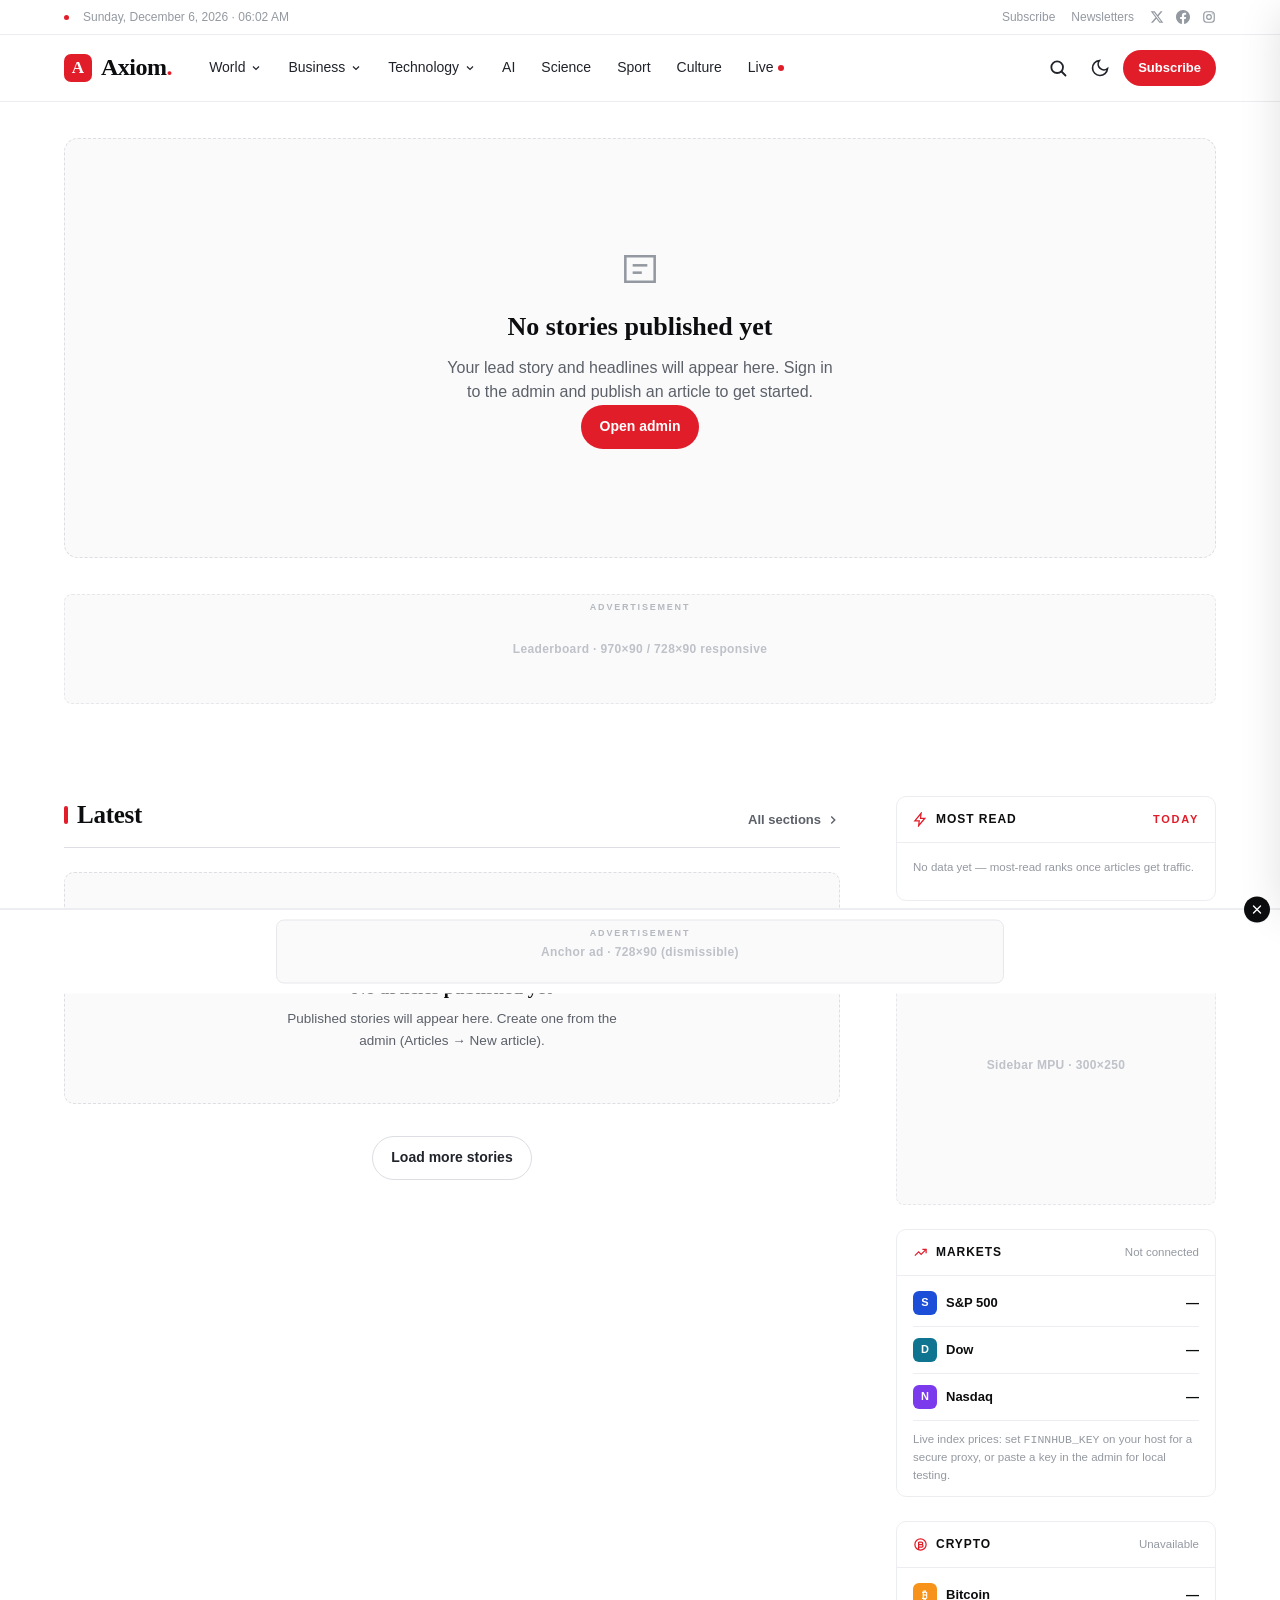
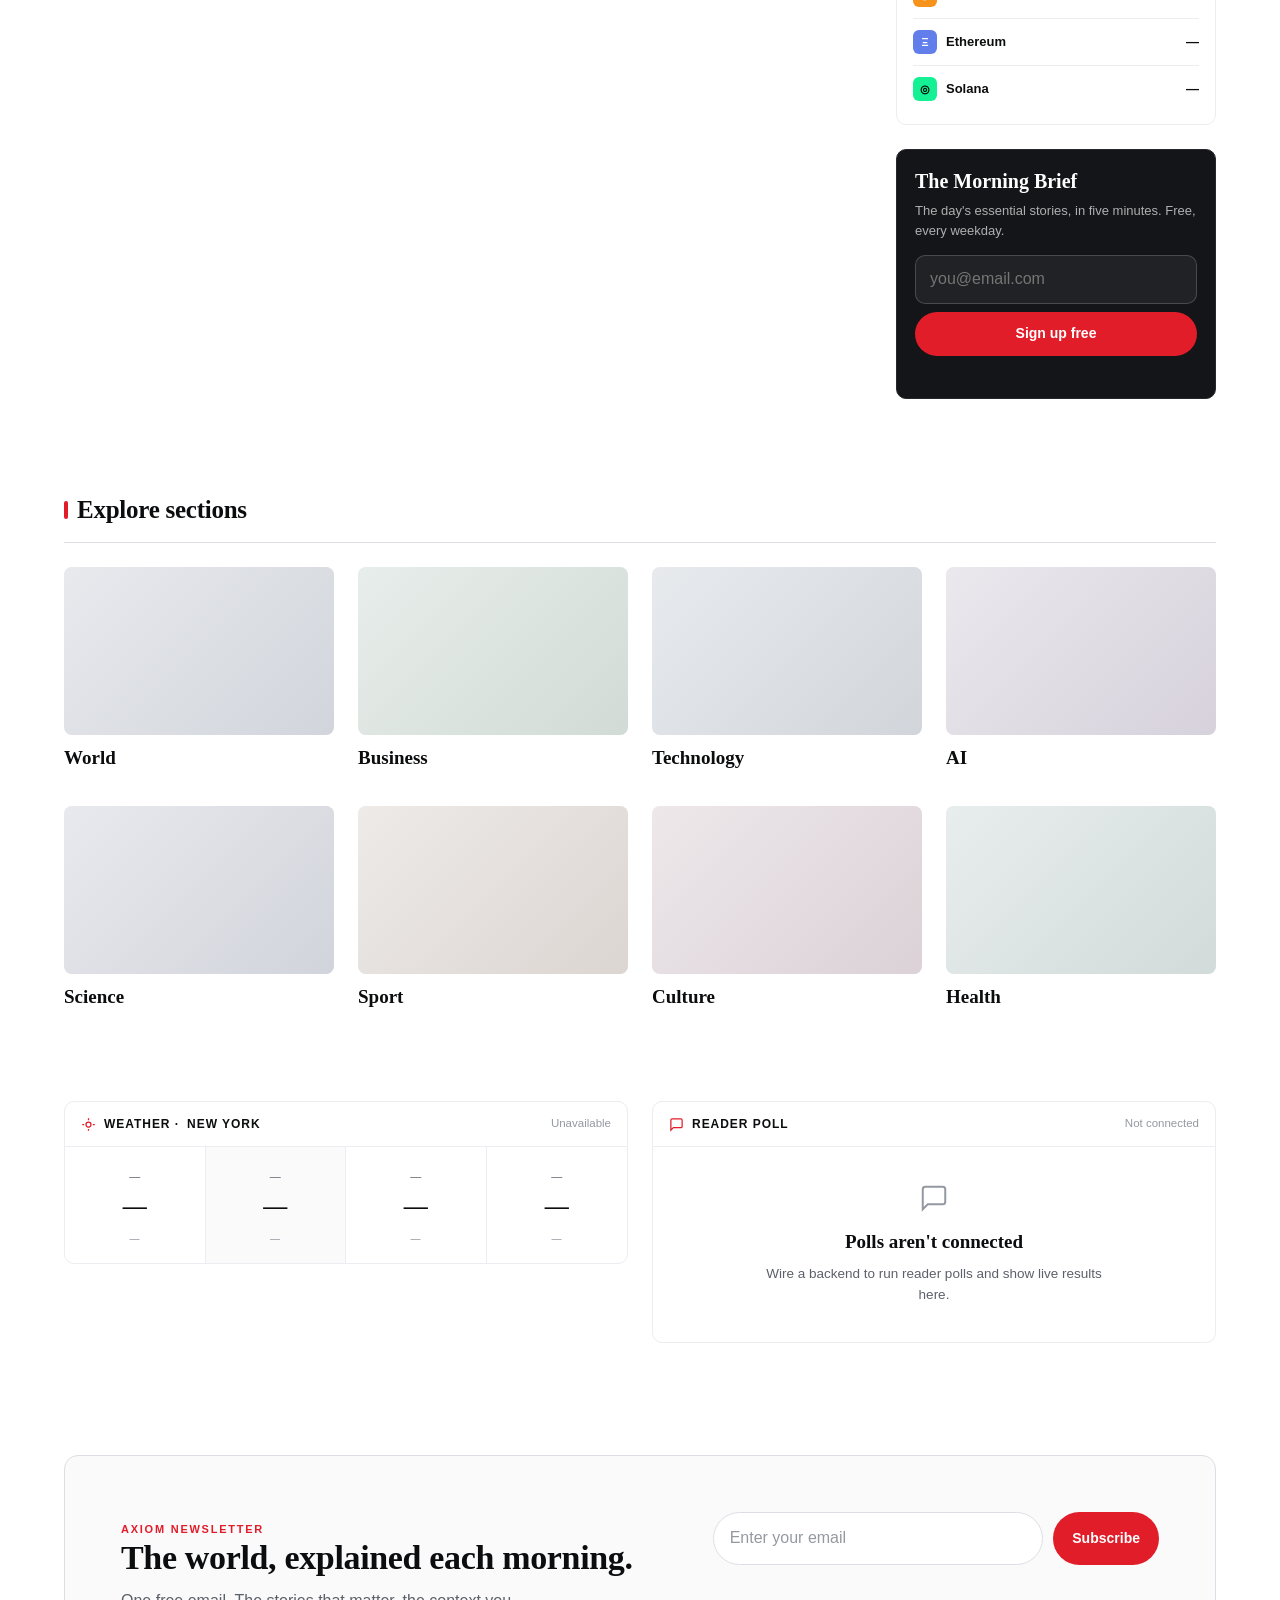
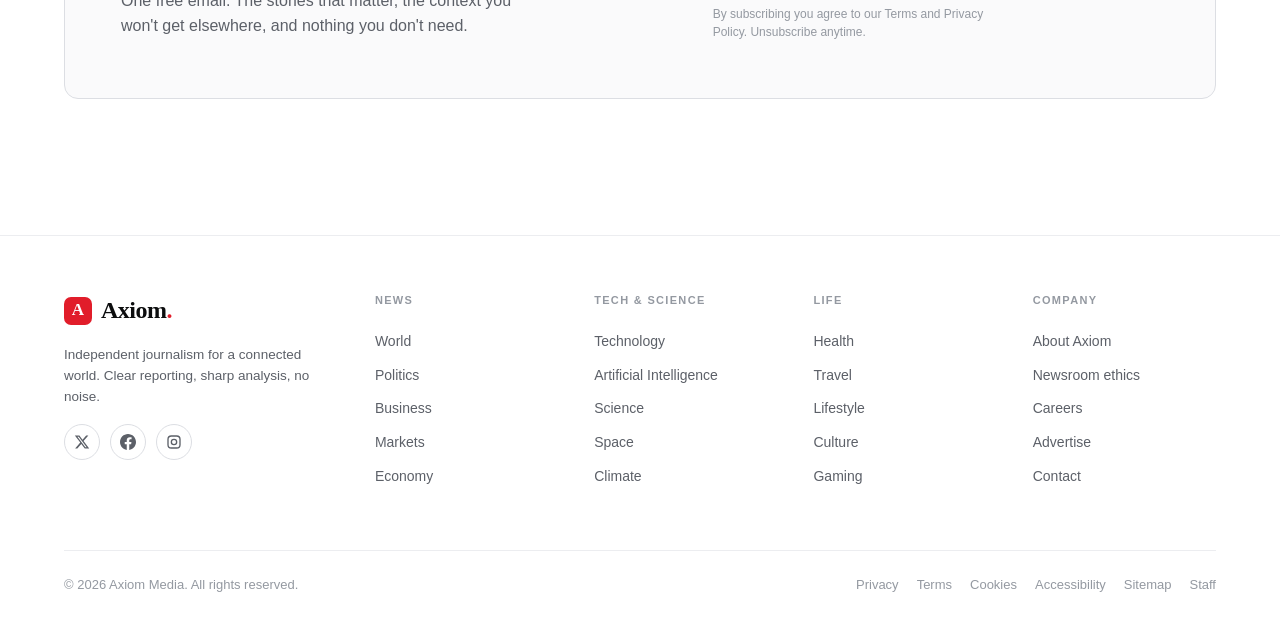
==== commit e630d276: "Add secure server-side stock proxy (keeps API key off the client) - api/quote.js: Vercel serverless " ====
--- a/index.html
+++ b/index.html
@@ -153,7 +153,7 @@
             <div class="market-row" data-stock="SPY"><span class="sym"><span class="ic" style="background:#1d4ed8">S</span>S&amp;P 500</span><span class="val"><span class="price">—</span> <span class="chg"></span></span></div>
             <div class="market-row" data-stock="DIA"><span class="sym"><span class="ic" style="background:#0e7490">D</span>Dow</span><span class="val"><span class="price">—</span> <span class="chg"></span></span></div>
             <div class="market-row" data-stock="QQQ"><span class="sym"><span class="ic" style="background:#7c3aed">N</span>Nasdaq</span><span class="val"><span class="price">—</span> <span class="chg"></span></span></div>
-            <p class="note-src" data-stock-note style="padding-top:10px">Add a free Finnhub API key in the admin (Settings → Integrations) to show live index prices.</p>
+            <p class="note-src" data-stock-note style="padding-top:10px">Live index prices: set <code>FINNHUB_KEY</code> on your host for a secure proxy, or paste a key in the admin for local testing.</p>
           </div>
         </div>
 
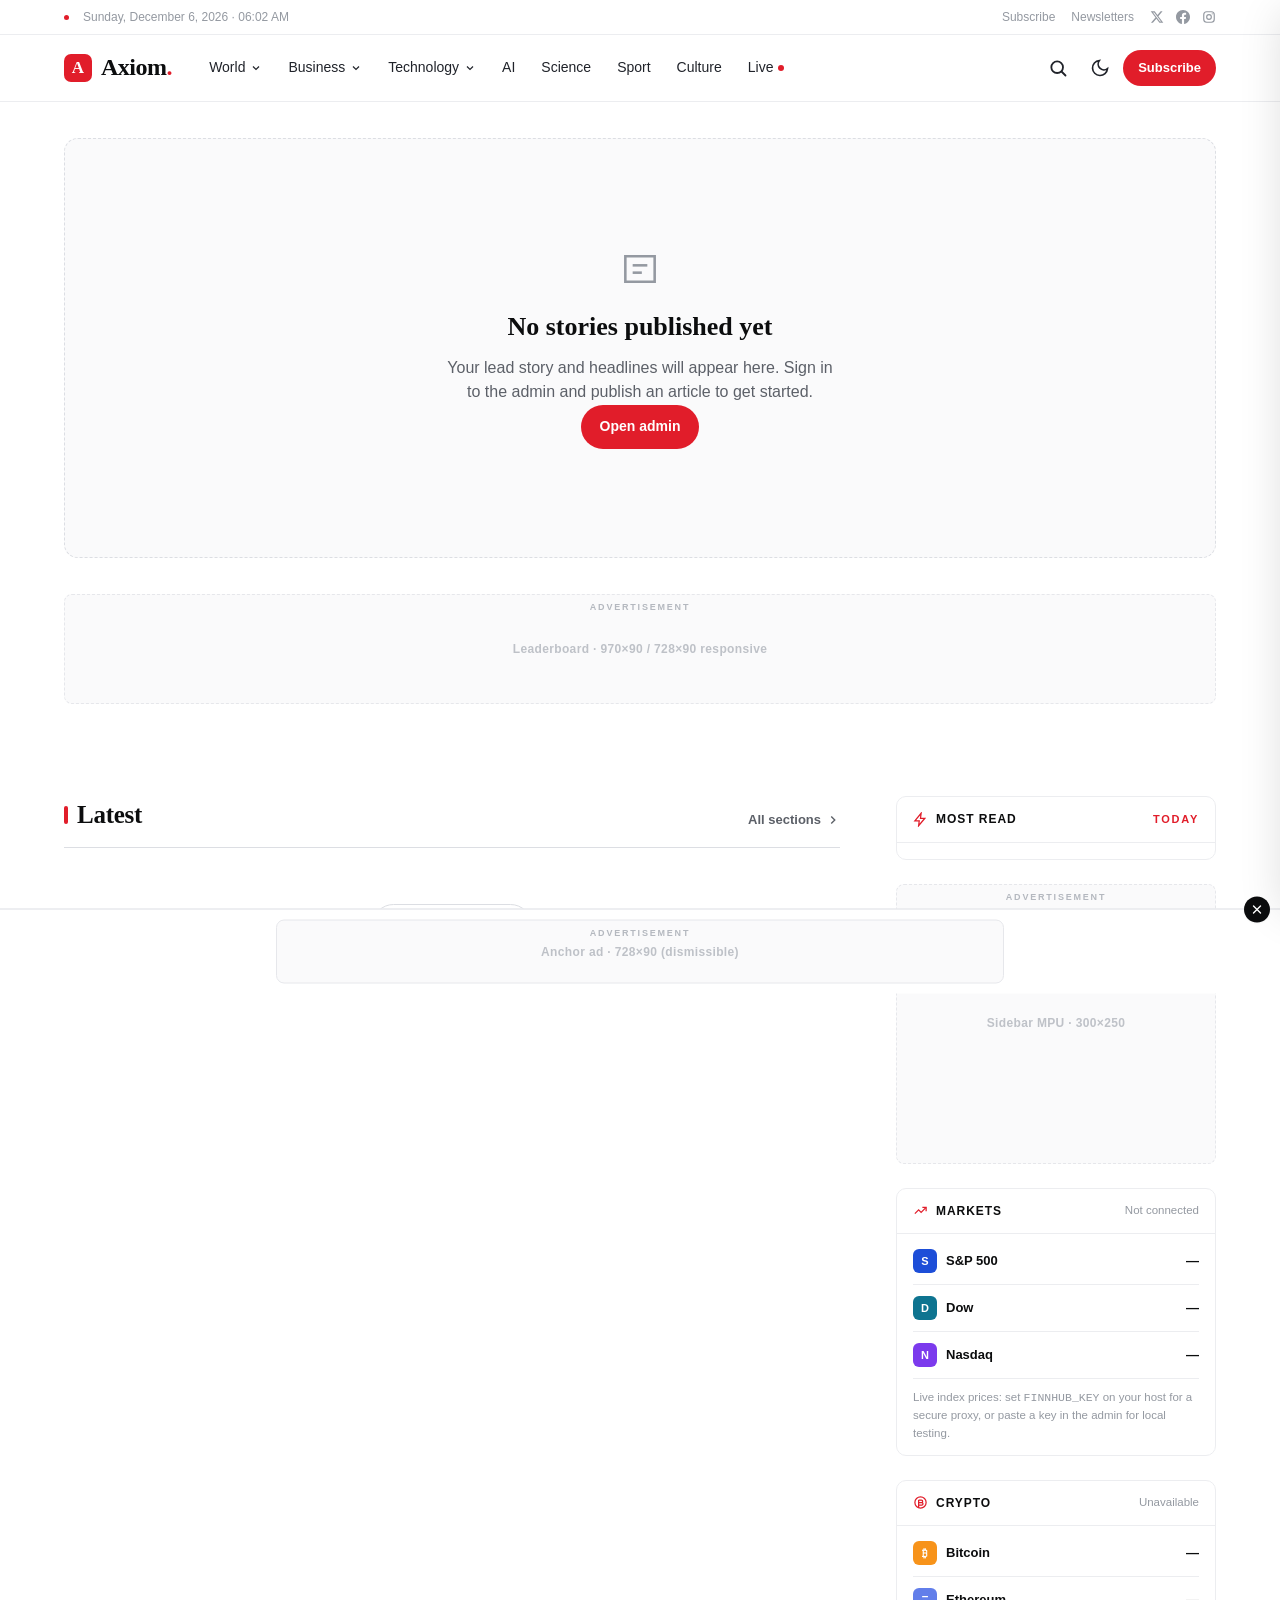
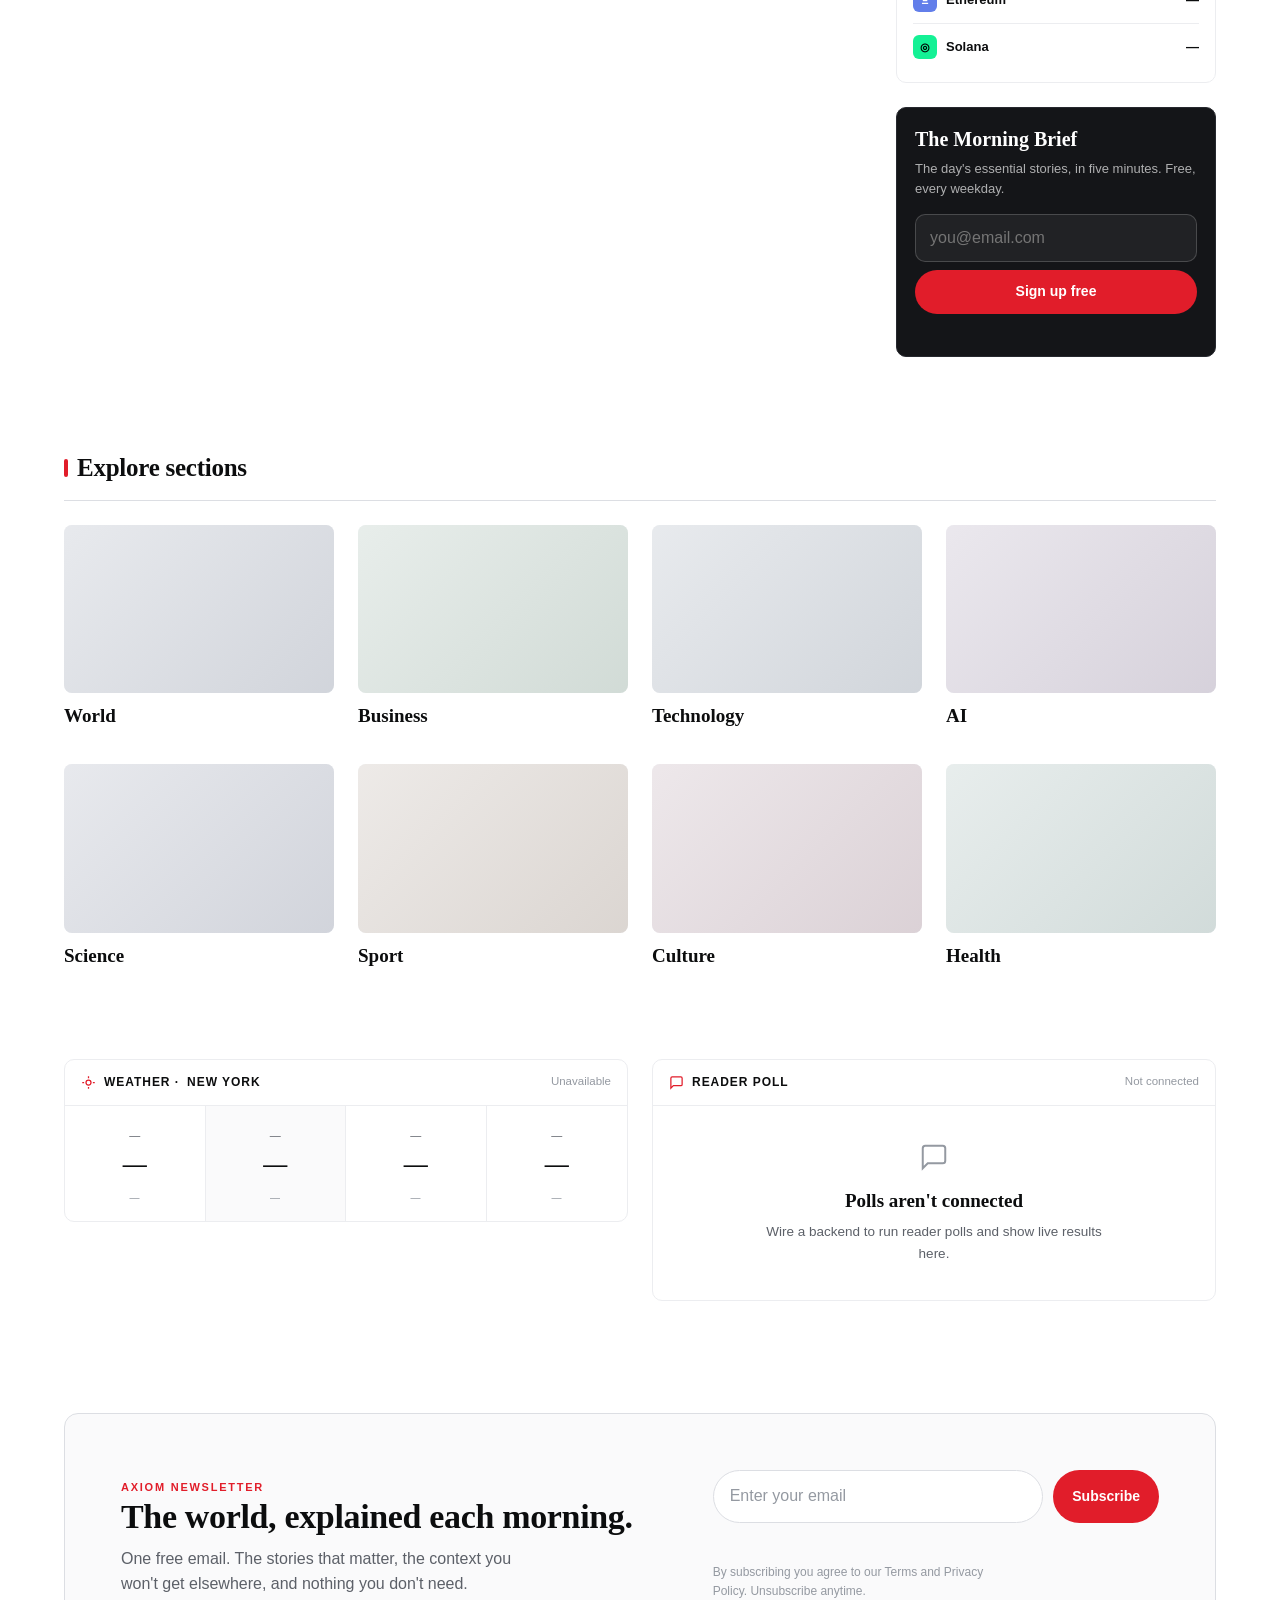
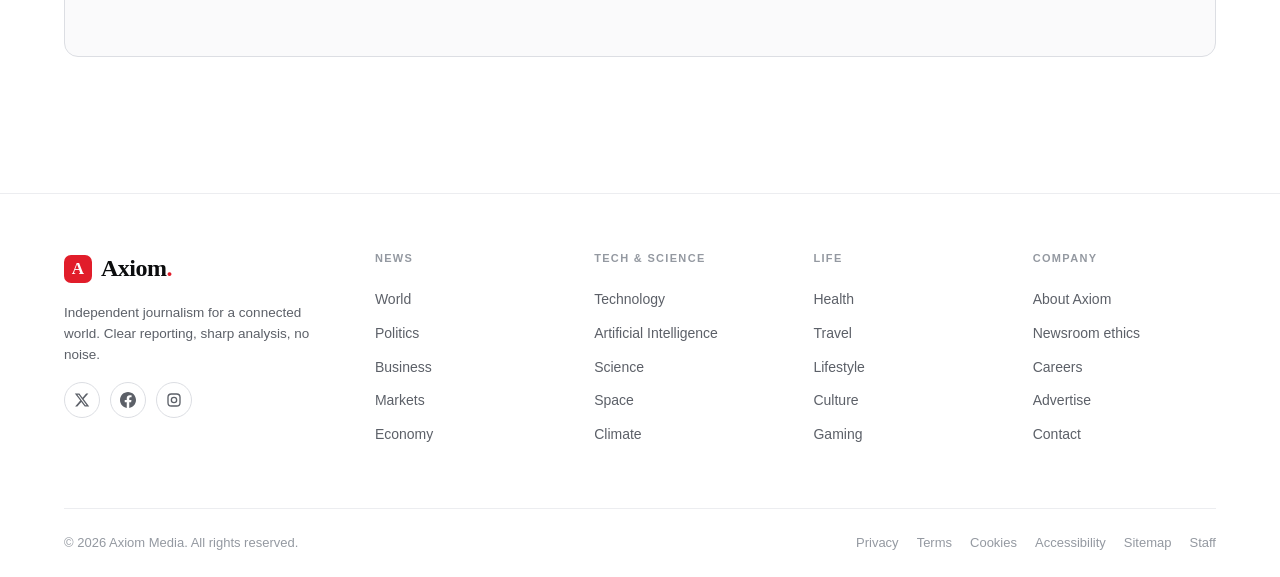
==== commit b35a1112: "Connect front-end + admin to Supabase; add auth, SEO, AdSense scaffold - Front-end now reads article" ====
--- a/index.html
+++ b/index.html
@@ -6,7 +6,7 @@
 <title>Axiom — Independent World News, Business, Technology &amp; AI</title>
 <meta name="description" content="Axiom is a global news portal covering world affairs, business and markets, technology, AI, science, sport, culture, health and more.">
 <meta name="theme-color" content="#E11D2A">
-<meta http-equiv="Content-Security-Policy" content="default-src 'self'; base-uri 'self'; object-src 'none'; img-src 'self' data:; style-src 'self' 'unsafe-inline' https://fonts.googleapis.com; font-src 'self' https://fonts.gstatic.com; script-src 'self'; connect-src 'self' https://api.open-meteo.com https://api.coingecko.com https://finnhub.io; frame-ancestors 'none'; form-action 'self'">
+<meta http-equiv="Content-Security-Policy" content="default-src 'self'; base-uri 'self'; object-src 'none'; img-src 'self' data: https:; style-src 'self' 'unsafe-inline' https://fonts.googleapis.com; font-src 'self' https://fonts.gstatic.com; script-src 'self'; connect-src 'self' https://aiupteocubknkbgchtme.supabase.co wss://aiupteocubknkbgchtme.supabase.co https://api.open-meteo.com https://api.coingecko.com https://finnhub.io; frame-ancestors 'none'; form-action 'self'">
 <meta name="referrer" content="strict-origin-when-cross-origin">
 <link rel="canonical" href="https://www.axiom.news/">
 <meta name="robots" content="index, follow, max-image-preview:large">
@@ -16,8 +16,10 @@
 <meta property="og:title" content="Axiom — Independent World News">
 <meta property="og:description" content="Clear reporting and sharp analysis across world, business, technology and AI.">
 <meta property="og:url" content="https://www.axiom.news/">
+<meta property="og:image" content="https://www.axiom.news/assets/img/og.svg">
 <meta name="twitter:card" content="summary_large_image">
 <meta name="twitter:site" content="@axiomnews">
+<meta name="twitter:image" content="https://www.axiom.news/assets/img/og.svg">
 
 <link rel="icon" href="data:image/svg+xml,%3Csvg xmlns='http://www.w3.org/2000/svg' viewBox='0 0 32 32'%3E%3Crect width='32' height='32' rx='8' fill='%23E11D2A'/%3E%3Ctext x='16' y='23' font-family='Georgia,serif' font-size='20' font-weight='700' fill='white' text-anchor='middle'%3EA%3C/text%3E%3C/svg%3E">
 <link rel="preconnect" href="https://fonts.googleapis.com">
@@ -315,7 +317,10 @@
   </div>
 </aside>
 
+<script src="assets/js/supabase.min.js" defer></script>
 <script src="assets/js/data.js" defer></script>
+<script src="assets/js/supabase.js" defer></script>
 <script src="assets/js/main.js" defer></script>
+<script src="assets/js/ads.js" defer></script>
 </body>
 </html>
